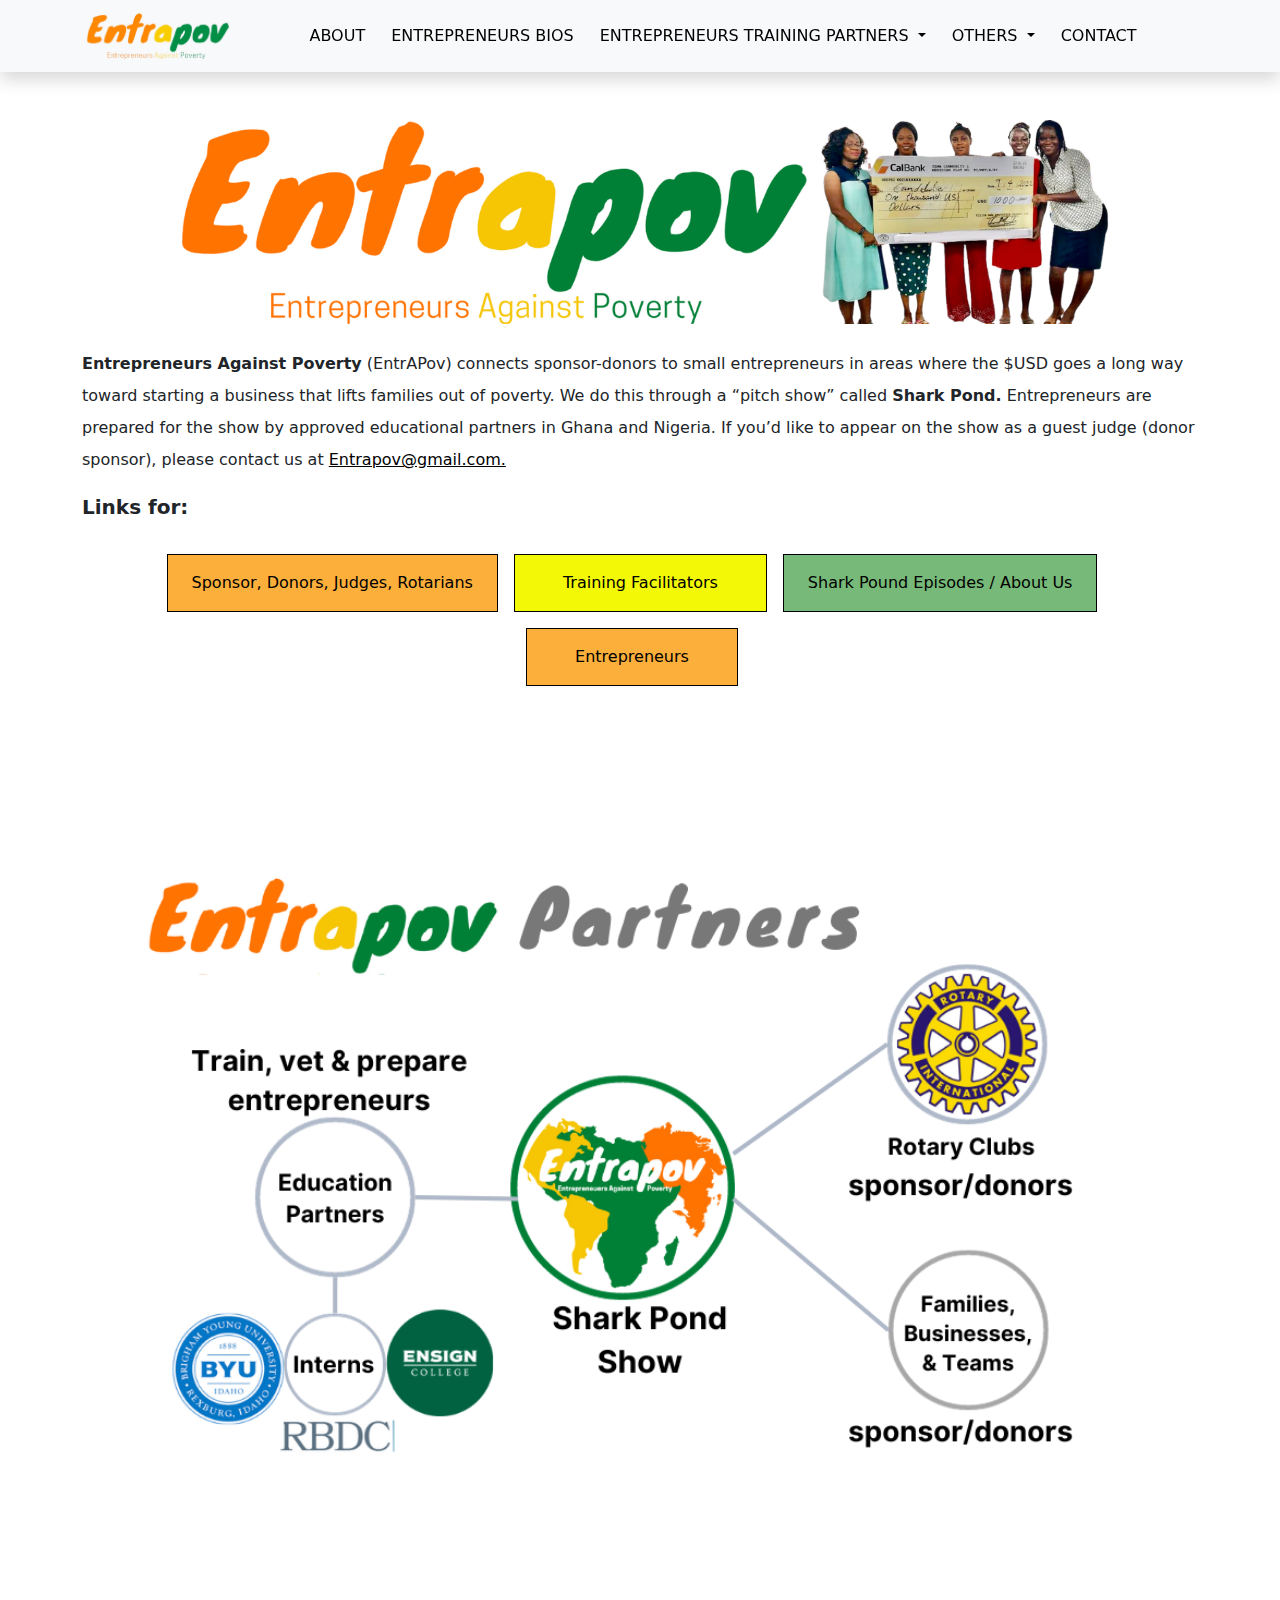
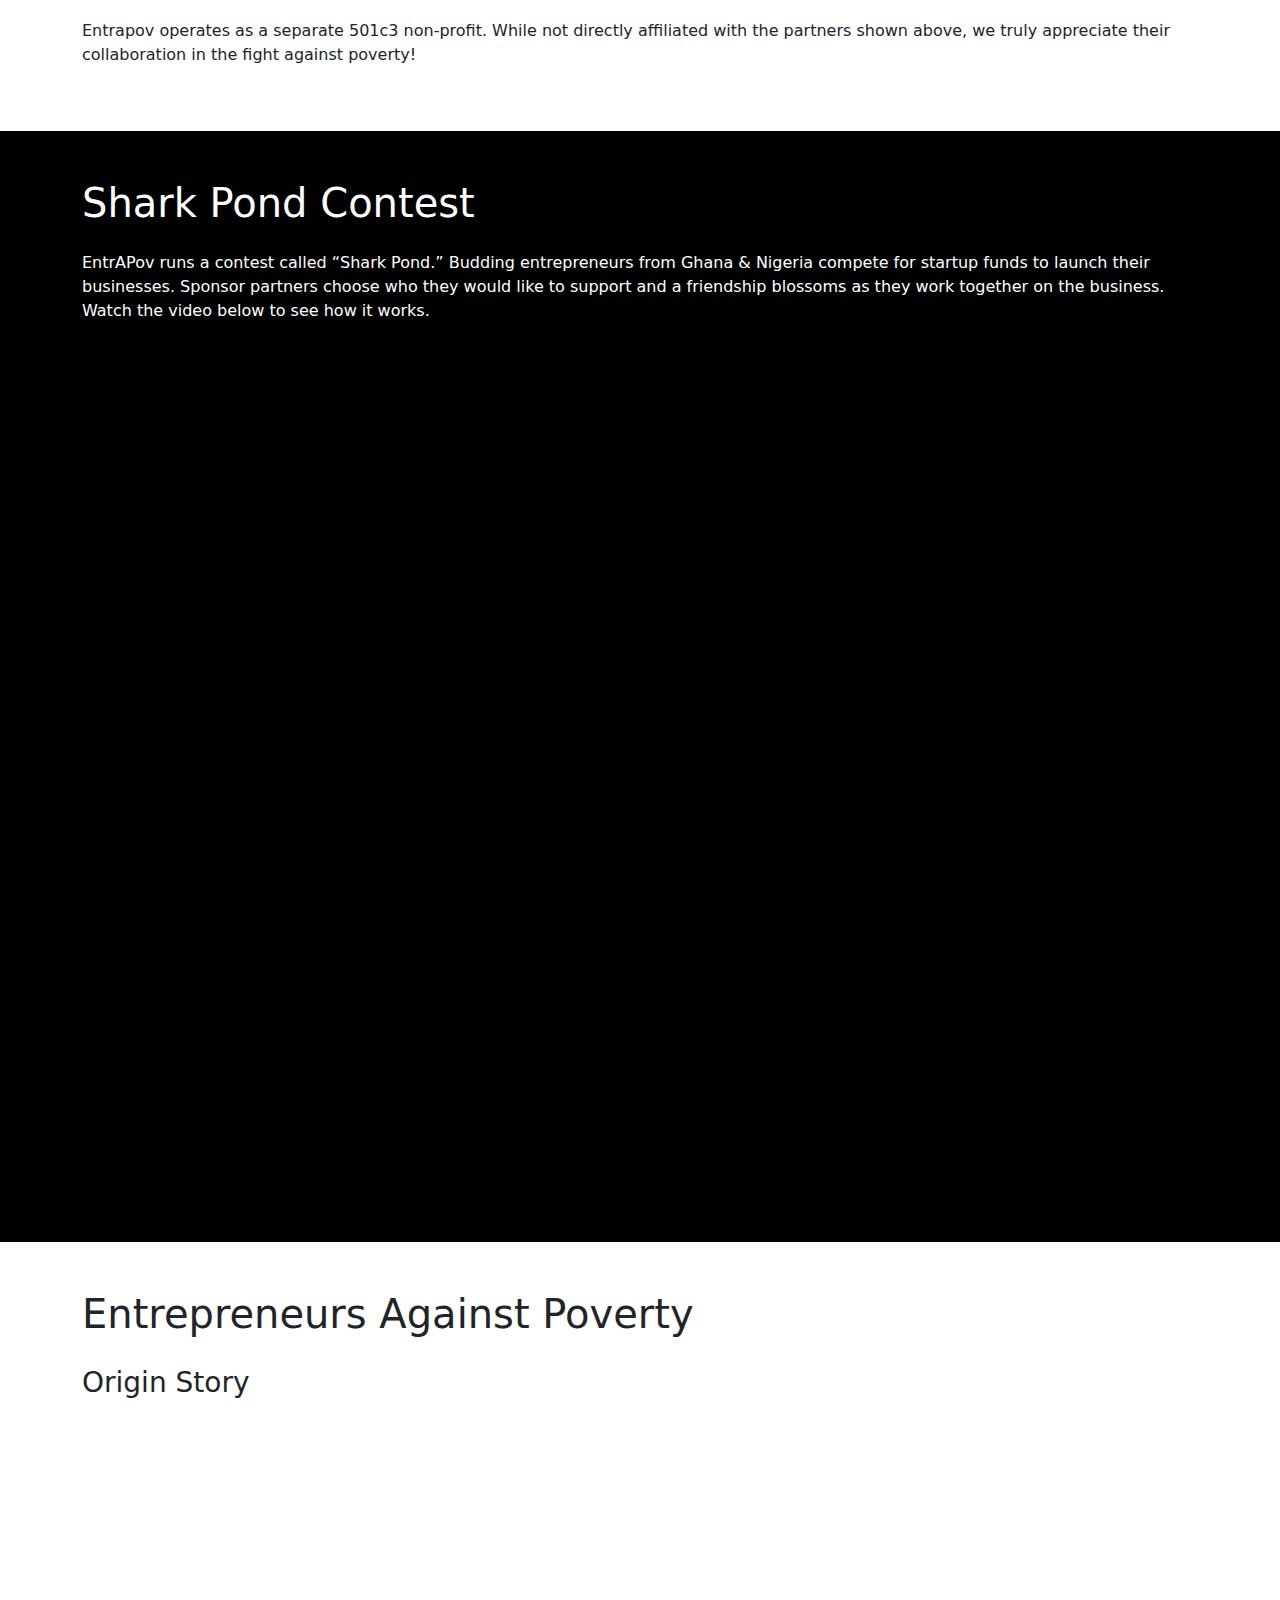
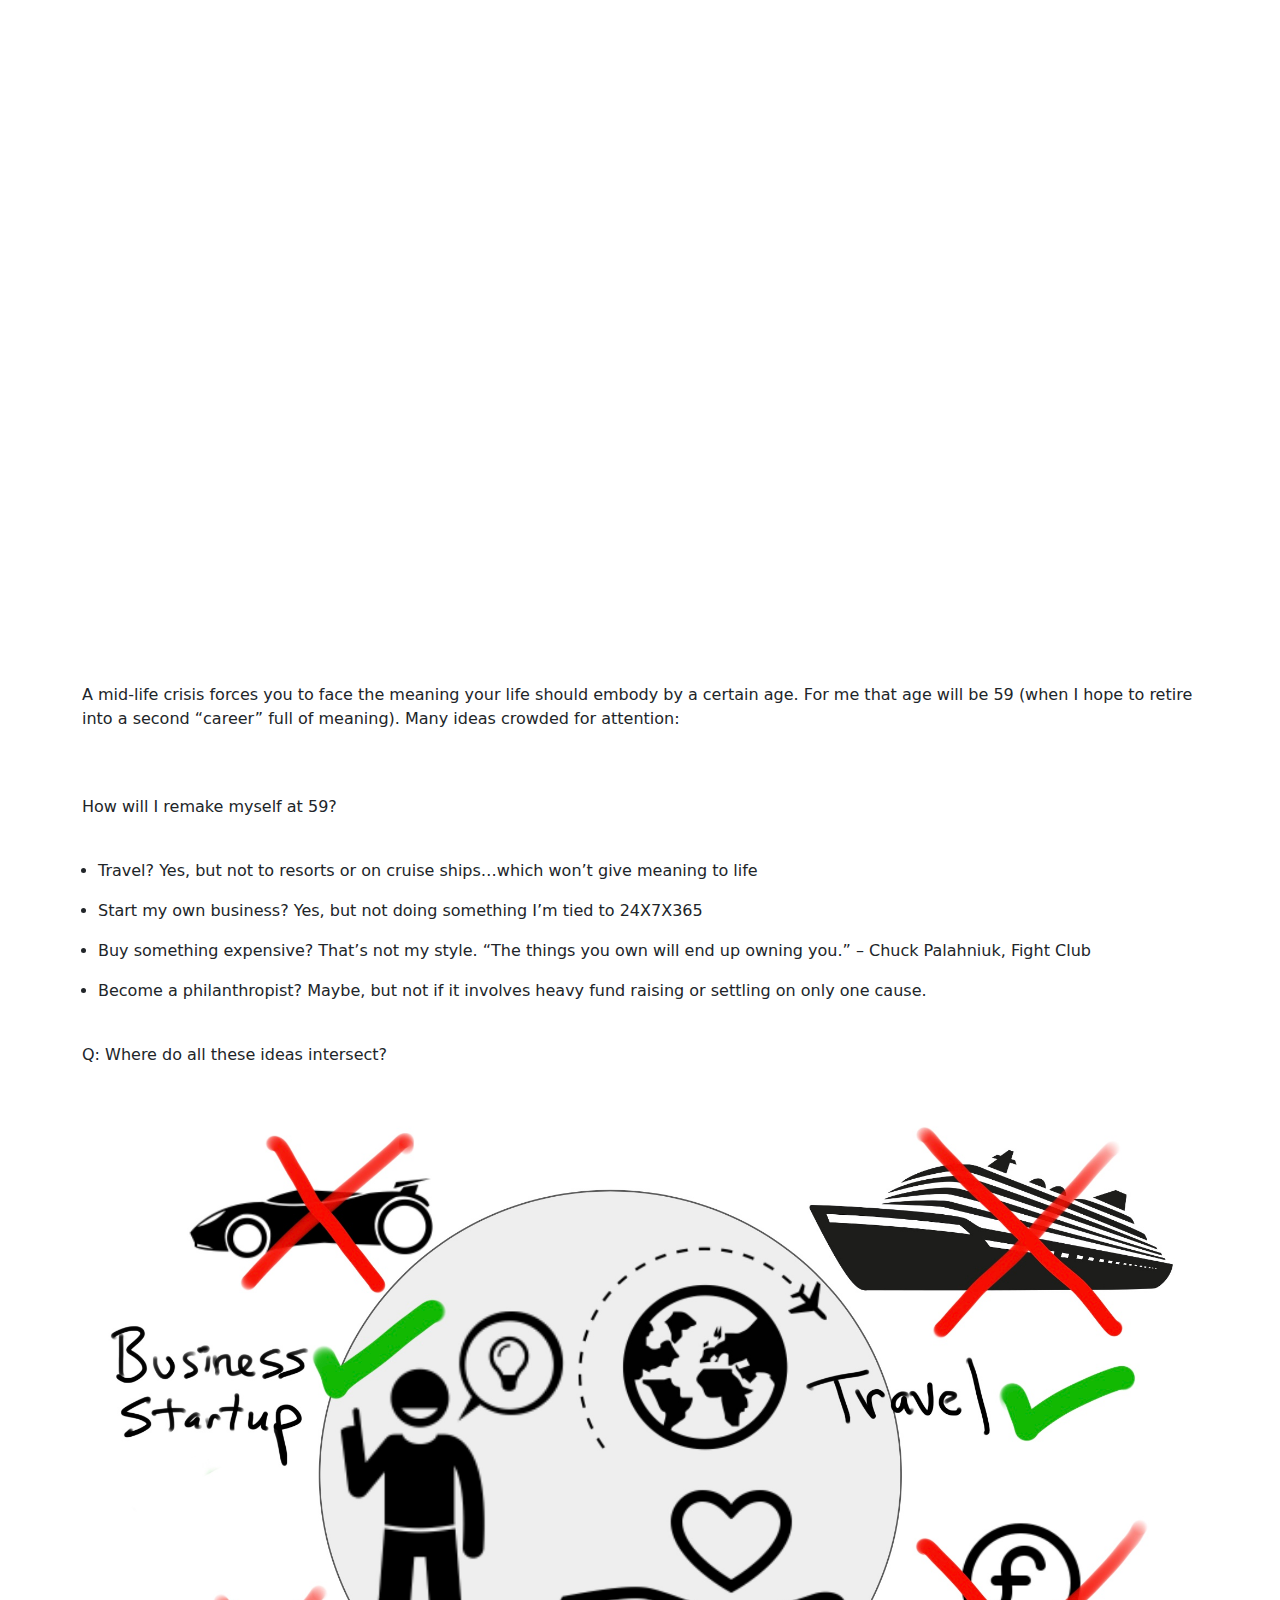
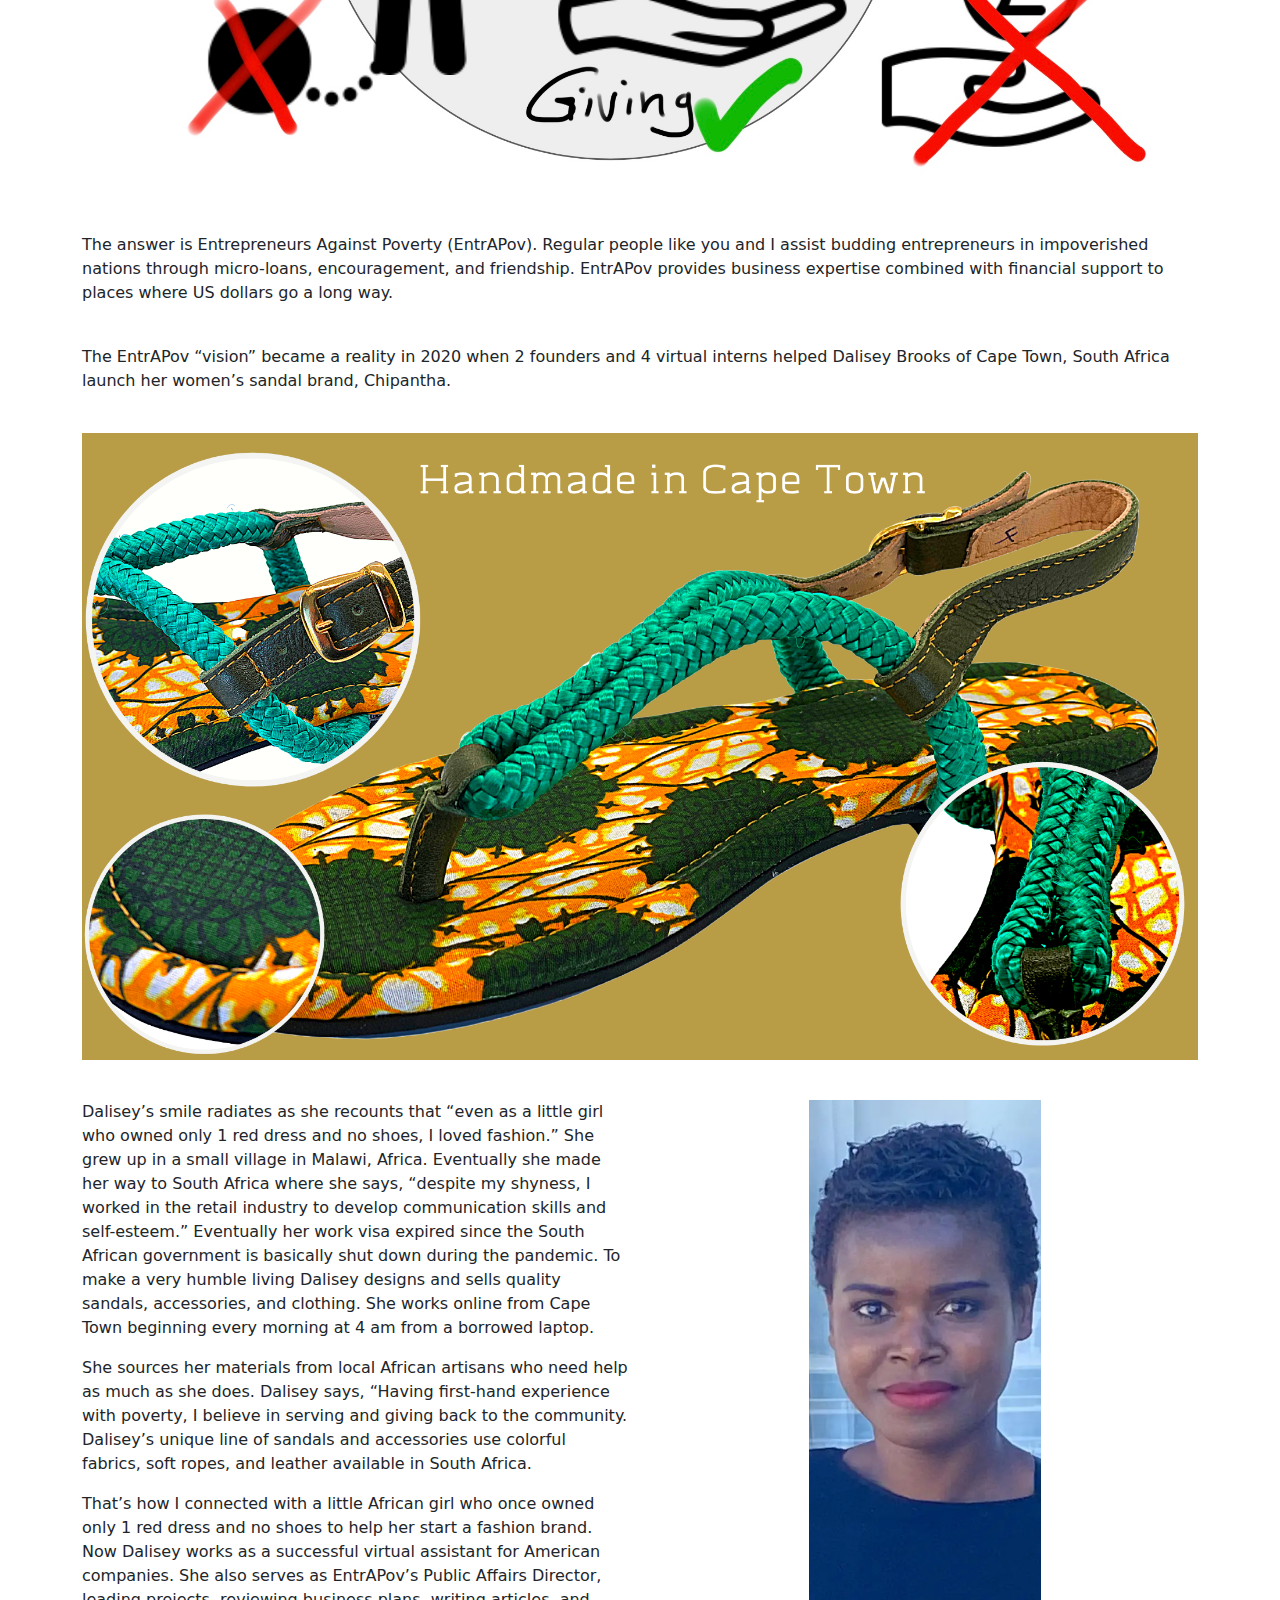
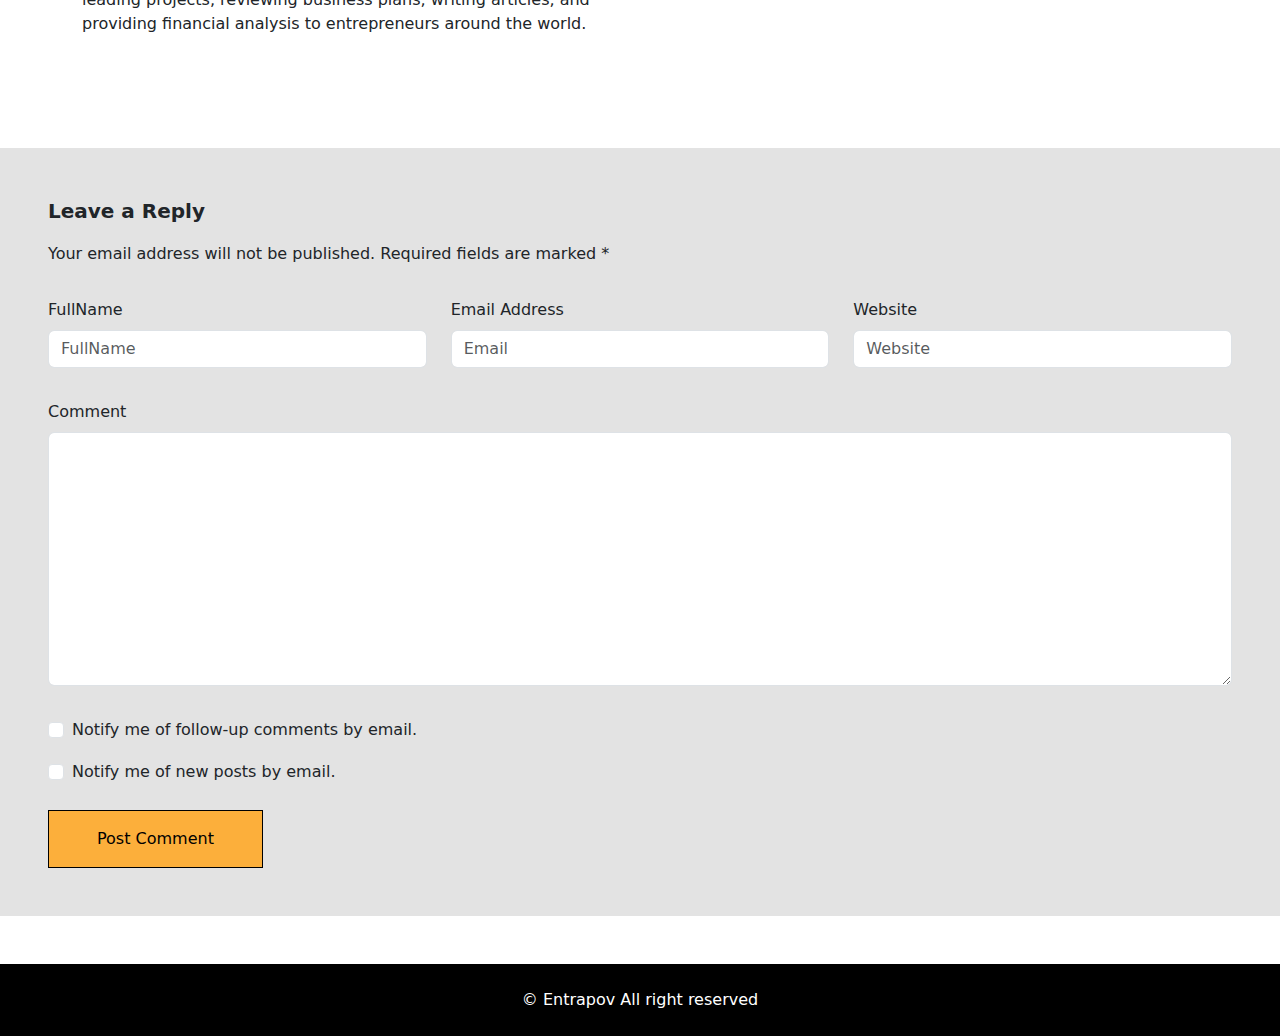
==== index.html @ 4ebb16a8 "first commit" ====
<!DOCTYPE html>
<html lang="en">

<head>
  <meta charset="UTF-8">
  <meta name="viewport" content="width=device-width, initial-scale=1.0">
  <title>Entrapov</title>
  <link rel="stylesheet" href="https://cdn.jsdelivr.net/npm/bootstrap@5.3.2/dist/css/bootstrap.min.css">
  <link rel="stylesheet" href="https://cdn.jsdelivr.net/npm/bootstrap-icons@1.11.1/font/bootstrap-icons.css">
  <link rel="icon" href="/assest/img/logo.jpg">
  <link rel="stylesheet" href="/assest/css/style.css">

</head>

<body>
  <!-- Navbar -->

  <nav class="navbar navbar-expand-lg bg-body-tertiary shadow sticky-top">
    <div class="container">
      <a class="navbar-brand" href="index.html"><img src="/assest/img/logo.jpeg" alt="" width="150px"></a>
      <button class="navbar-toggler" type="button" data-bs-toggle="collapse" data-bs-target="#navbarSupportedContent"
        aria-controls="navbarSupportedContent" aria-expanded="false" aria-label="Toggle navigation">
        <span class="navbar-toggler-icon"></span>
      </button>
      <div class="collapse navbar-collapse" id="navbarSupportedContent">
        <ul class="navbar-nav m-auto mb-2 mb-lg-0">
          <li class="nav-item">
            <a class="nav-link active" aria-current="page" href="about.html">ABOUT</a>
          </li>
          <li class="nav-item">
            <a class="nav-link active" aria-current="page" href="#">ENTREPRENEURS BIOS</a>
          </li>
          <li class="nav-item dropdown">
            <a class="nav-link dropdown-toggle active" href="#" role="button" data-bs-toggle="dropdown"
              aria-expanded="false">
              ENTREPRENEURS TRAINING PARTNERS
            </a>
            <ul class="dropdown-menu">
              <li><a class="dropdown-item" href="#">CHAPTER 1</a></li>
              <li><a class="dropdown-item" href="#">CHAPTER 2</a></li>
              <li><a class="dropdown-item" href="#">CHAPTER 3</a></li>
              <li><a class="dropdown-item" href="#">CHAPTER 4</a></li>
              <li><a class="dropdown-item" href="#">CHAPTER 5</a></li>
              <li><a class="dropdown-item" href="#">CHAPTER 6</a></li>
              <li><a class="dropdown-item" href="#">CHAPTER 7</a></li>
              <li><a class="dropdown-item" href="#">CHAPTER 8</a></li>
              <li><a class="dropdown-item" href="#">CHAPTER 9</a></li>
              <li><a class="dropdown-item" href="#">CHAPTER 10</a></li>
              <li><a class="dropdown-item" href="#">CHAPTER 11</a></li>
              <li><a class="dropdown-item" href="#">CHAPTER 12</a></li>
            </ul>
          </li>
          <li class="nav-item dropdown">
            <a class="nav-link dropdown-toggle active" href="#" role="button" data-bs-toggle="dropdown"
              aria-expanded="false">
              OTHERS
            </a>
            <ul class="dropdown-menu">
              <li><a class="dropdown-item" href="rotary.html">ROTARY SHARK POUND</a></li>
              <li><a class="dropdown-item" href="#">DONATE VIA CREDIT CARD OR VENMO</a></li>
              <li><a class="dropdown-item" href="#">FACILITATORS</a></li>
            </ul>
          </li>
          <li class="nav-item">
            <a class="nav-link active" aria-current="page" href="#form">CONTACT</a>
          </li>
        </ul>

      </div>
    </div>
  </nav>

  <!-- Navbar Ends -->


  <!-- Homepage -->
  <section id="homepage">
    <div class="container-fluid">
      <div class="container py-5">
        <img src="./assest/img/hompage.jpg" alt="" width="100%">
        <p class="pt-4 lh-lg"><b>Entrepreneurs Against Poverty</b> (EntrAPov) connects sponsor-donors to small
          entrepreneurs in
          areas where
          the $USD goes a long way toward starting a business that lifts families out of poverty. We do this through a
          “pitch show” called <b>Shark Pond.</b> Entrepreneurs are prepared for the show by approved educational
          partners
          in
          Ghana and Nigeria. If you’d like to appear on the show as a guest judge (donor sponsor), please contact us at
          <a href="#" class="text-black email">Entrapov@gmail.com.</a>
        </p>

        <p class="fs-5 fw-bold">Links for:</p>
        <div class="d-flex flex-wrap justify-content-center">
          <a href="#" class="me-3 mt-3 text-black"><button class=" py-3 px-4 btn1">Sponsor, Donors, Judges,
              Rotarians</button></a>
          <a href="#" class="me-3 mt-3 text-black"><button class=" py-3 px-5 btn2">Training Facilitators</button></a>
          <a href="#" class="me-3 mt-3 text-black"><button class=" py-3 px-4 btn3">Shark Pound Episodes / About
              Us</button></a>
          <a href="#" class="me-3 mt-3 text-black"><button class=" py-3 px-5 btn4">Entrepreneurs</button></a>
        </div>
      </div>
    </div>
    </div>
  </section>
  <!-- Homepage -->

  <!-- Section2 -->
  <section>
    <div class="container py-5">
      <img src="./assest/img/section2.jpg" alt="" width="100%">
      <p>Entrapov operates as a separate 501c3 non-profit. While not directly affiliated with the partners
        shown above,
        we truly appreciate their collaboration in the fight against poverty!</p>
    </div>
  </section>

  <!-- Section3 -->
  <section class="bg-black">
    <div class="container py-5">
      <h1 class="text-white pb-3">Shark Pond Contest</h1>
      <p class="text-white pb-5">EntrAPov runs a contest called “Shark Pond.” Budding entrepreneurs from Ghana & Nigeria
        compete for startup
        funds to launch their businesses. Sponsor partners choose who they would like to support and a friendship
        blossoms as they work together on the business. Watch the video below to see how it works.</p>
      <iframe width="1500" height="800" src="https://videopress.com/embed/XULoghfl" frameborder="0" allowfullscreen
        allow="clipboard-write"></iframe>
      <script src="https://videopress.com/videopress-iframe.js"></script>
    </div>
  </section>

  <!-- Section4 -->
  <section id="section4">
    <div class="container py-5">
      <h1 class="pb-3">Entrepreneurs Against Poverty</h1>
      <p class="pb-5 fs-3 ">Origin Story</p>
      <iframe width="1500" height="800" src="https://videopress.com/embed/q6WuJncQ" frameborder="0" allowfullscreen
        allow="clipboard-write"></iframe>
      <script src="https://videopress.com/videopress-iframe.js"></script>
      <p class="pt-2 pb-5">A mid-life crisis forces you to face the meaning your life should embody by a certain age.
        For me
        that age will
        be 59 (when I hope to retire into a second “career” full of meaning). Many ideas crowded for attention:
      </p>
      <p>How will I remake myself at 59?</p>
      <ul class="p-3">
        <li>Travel? Yes, but not to resorts or on cruise ships…which won’t give meaning to life</li>
        <li>Start my own business? Yes, but not doing something I’m tied to 24X7X365</li>
        <li>Buy something expensive? That’s not my style. “The things you own will end up owning you.” – Chuck
          Palahniuk, Fight Club</li>
        <li>Become a philanthropist? Maybe, but not if it involves heavy fund raising or settling on only one cause.
        </li>
      </ul>
      <p>Q: Where do all these ideas intersect? </p>
      <img src="./assest/img/section4.jpeg" alt="" width="100%">
      <p class="py-4">The answer is Entrepreneurs Against Poverty (EntrAPov). Regular people like you and I assist
        budding
        entrepreneurs in impoverished nations through micro-loans, encouragement, and friendship. EntrAPov provides
        business expertise combined with financial support to places where US dollars go a long way. </p>

      <p class="pb-4">The EntrAPov “vision” became a reality in 2020 when 2 founders and 4 virtual interns helped
        Dalisey Brooks of
        Cape Town, South Africa launch her women’s sandal brand, Chipantha. </p>
      <img src="/assest/img/handwork.png" alt="" width="100%" class="mb-4">
      <div class="row">
        <div class="col-md-6 col-sm-12 mt-3">
          <p>Dalisey’s smile radiates as she recounts that “even as a little girl who owned only 1 red
            dress and no
            shoes, I loved fashion.” She grew up in a small village in Malawi, Africa. Eventually she made her way to
            South Africa where she says, “despite my shyness, I worked in the retail industry to develop communication
            skills and self-esteem.” Eventually her work visa expired since the South African government is basically
            shut down during the pandemic. To make a very humble living Dalisey designs and sells quality sandals,
            accessories, and clothing. She works online from Cape Town beginning every morning at 4 am from a borrowed
            laptop.</p>

          <p>She sources her materials from local African artisans who need help as much as she does. Dalisey says,
            “Having first-hand experience with poverty, I believe in serving and giving back to the community. Dalisey’s
            unique line of sandals and accessories use colorful fabrics, soft ropes, and leather available in South
            Africa.</p>

          <p>That’s how I connected with a little African girl who once owned only 1 red dress and no shoes to help her
            start a fashion brand. Now Dalisey works as a successful virtual assistant for American companies. She also
            serves as EntrAPov’s Public Affairs Director, leading projects, reviewing business plans, writing articles,
            and providing financial analysis to entrepreneurs around the world.</p>
        </div>
        <div class="col-md-6 col-sm-12 mt-3">
          <img src="/assest/img/img1.jpg" alt="" class="img1">
        </div>
      </div>
    </div>
  </section>

  <!-- Form -->

  <form action="" class="p-5 my-5" id="form">
    <p class="fw-bold fs-5">Leave a Reply</p>
    <p>Your email address will not be published. Required fields are marked *</p>
    <div class="row">
      <div class="col-md-4 col-sm-12 mt-3">
        <div class="mb-3">
          <label for="exampleFormControlInput1" class="form-label">FullName</label>
          <input type="text" class="form-control" id="exampleFormControlInput1" placeholder="FullName">
        </div>
      </div>
      <div class="col-md-4 col-sm-12 mt-3">
        <div class="mb-3">
          <label for="exampleFormControlInput1" class="form-label">Email Address</label>
          <input type="email" class="form-control" id="exampleFormControlInput1" placeholder="Email">
        </div>
      </div>
      <div class="col-md-4 col-sm-12 mt-3">
        <div class="mb-3">
          <label for="exampleFormControlInput1" class="form-label">Website</label>
          <input type="text" class="form-control" id="exampleFormControlInput1" placeholder="Website">
        </div>
      </div>
      <div class="col-sm-12 mt-3">
        <div class="mb-3">
          <label for="exampleFormControlTextarea1" class="form-label">Comment</label>
          <textarea class="form-control" id="exampleFormControlTextarea1" rows="10"></textarea>
        </div>
      </div>
      <div class="col-sm-12 mt-3">
        <div class="form-check">
          <input class="form-check-input" type="checkbox" value="" id="flexCheckDefault">
          <label class="form-check-label" for="flexCheckDefault">
            Notify me of follow-up comments by email.
          </label>
        </div>
      </div>
      <div class="col-sm-12 mt-3">
        <div class="form-check">
          <input class="form-check-input" type="checkbox" value="" id="flexCheckDefault">
          <label class="form-check-label" for="flexCheckDefault">
            Notify me of new posts by email.
          </label>
        </div>
      </div>
    </div>
    <button class=" btn1 mt-4 px-5 py-3 rounded-0">Post Comment</button>
  </form>

  <!-- Footer  -->

  <footer class="py-4 bg-black mt-5">
    <p class="m-0  text-center text-white">&copy; Entrapov All right reserved</p>
  </footer>

  <script src="https://cdn.jsdelivr.net/npm/bootstrap@5.3.2/dist/js/bootstrap.bundle.min.js"></script>
  <script src="/assest/js/app.js"></script>
</body>

</html>
---- assest/css/style.css ----
/* Navbar */
nav ul li a:hover {
  color: #fbb750 !important;
}

nav ul li {
  padding: 0px 5px;
}

nav {
  background: #fbb750 !important;
}

/* Navbar Ends */



/* HomePage */
.btn1 {
  background: #fcaf3b;
  border: 1px solid black;
}

.btn2 {
  background: #f3f806;
  border: 1px solid black;
}

.btn3 {
  background: #77b978;
  border: 1px solid black;
}

.btn4 {
  background: #fcaf3b;
  border: 1px solid black;
}

/* Section4 */
#section4 ul li {
  padding: 8px 0px;
}

#section4 .img1 {
  width: 100%;
  max-height: 500px;
  object-fit: contain;
}

/* About Page */
.founders_name {
  position: absolute;
  bottom: 0;
}

.card img {
  object-fit: contain !important;
}

form {
  background: #e3e3e3;
}
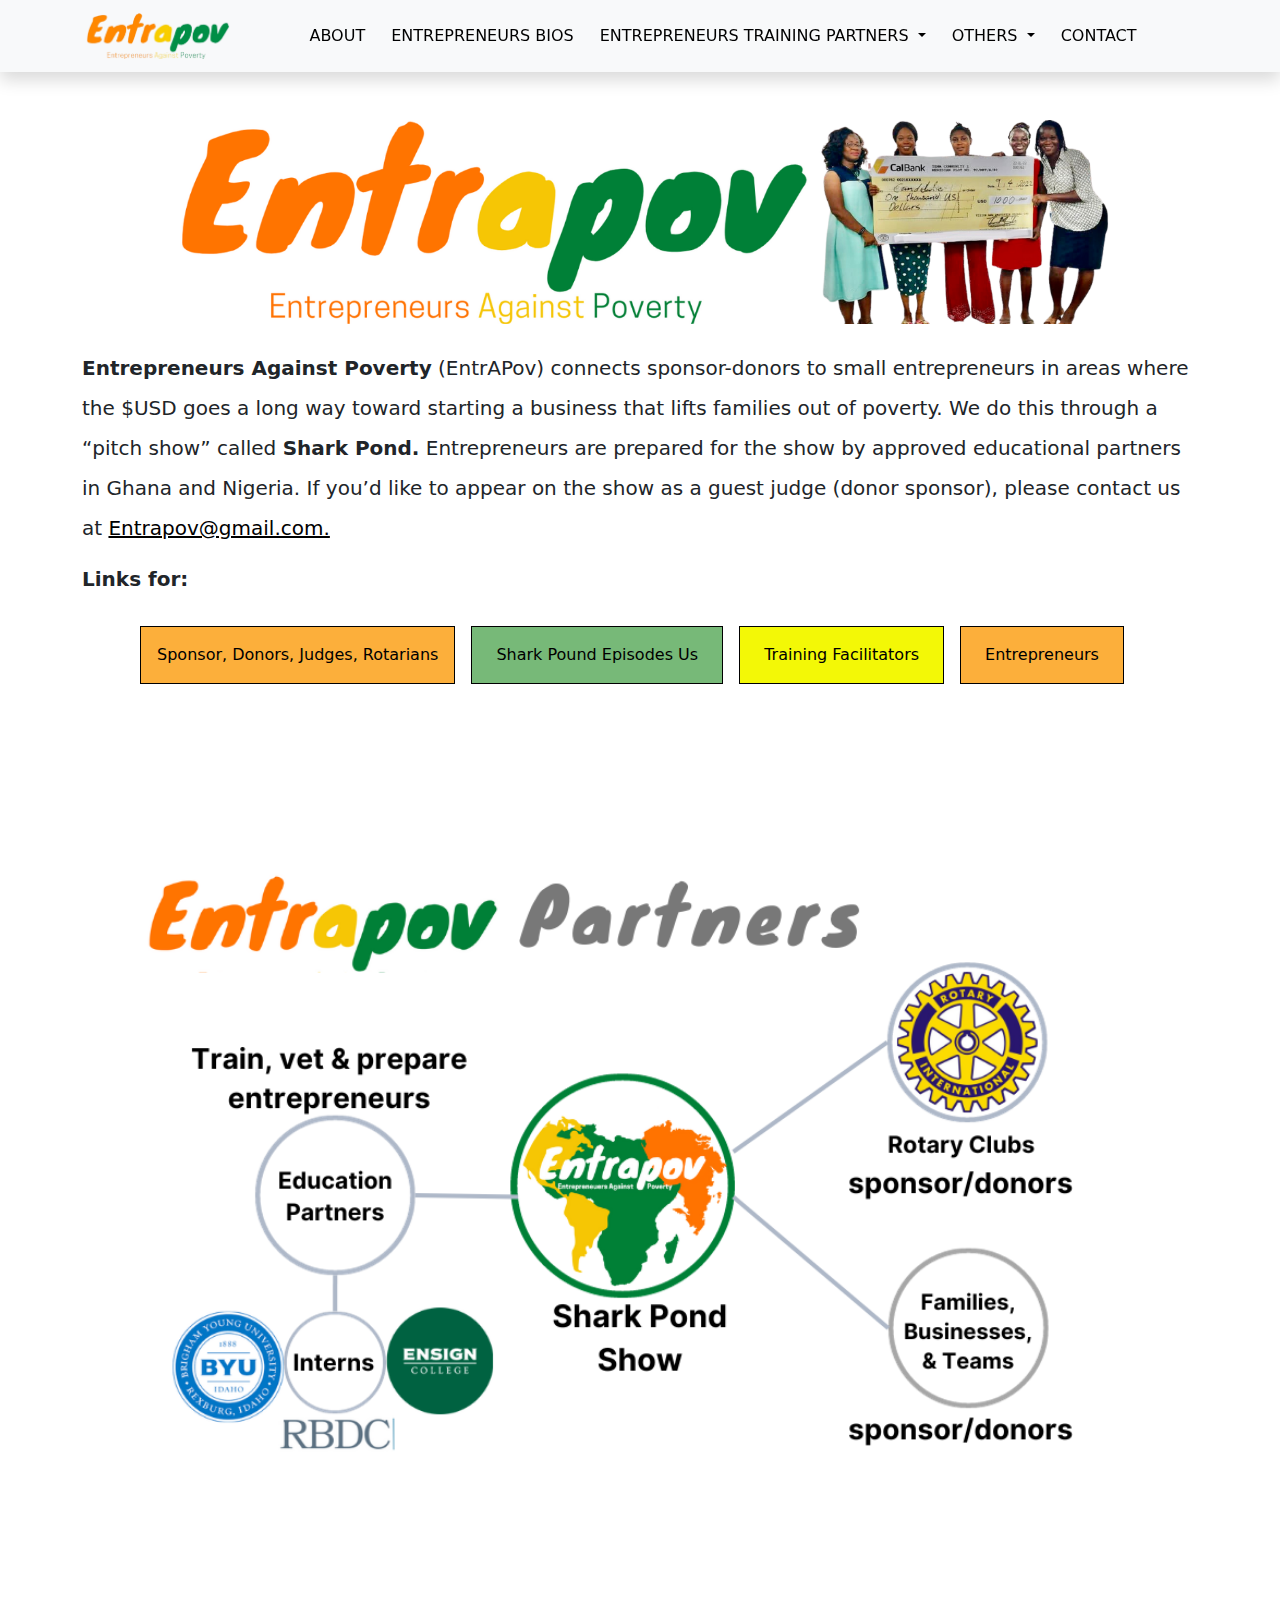
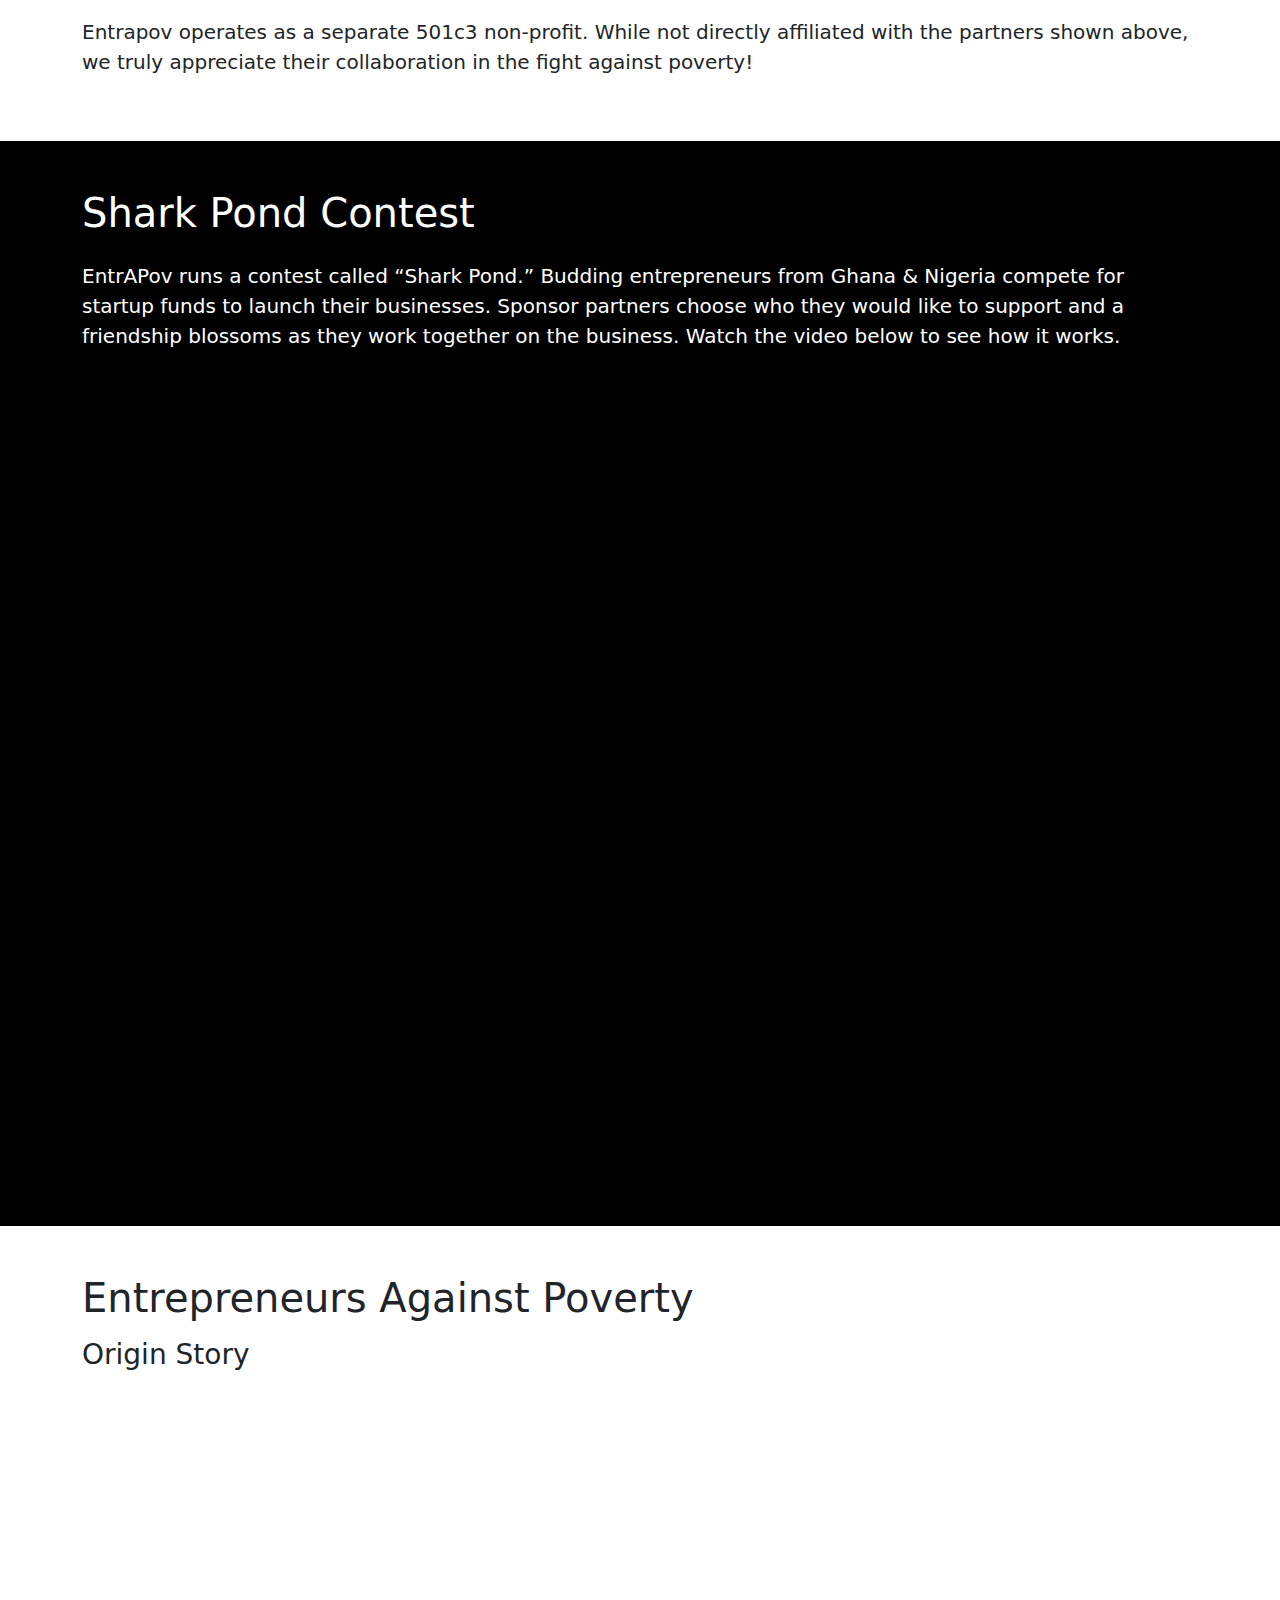
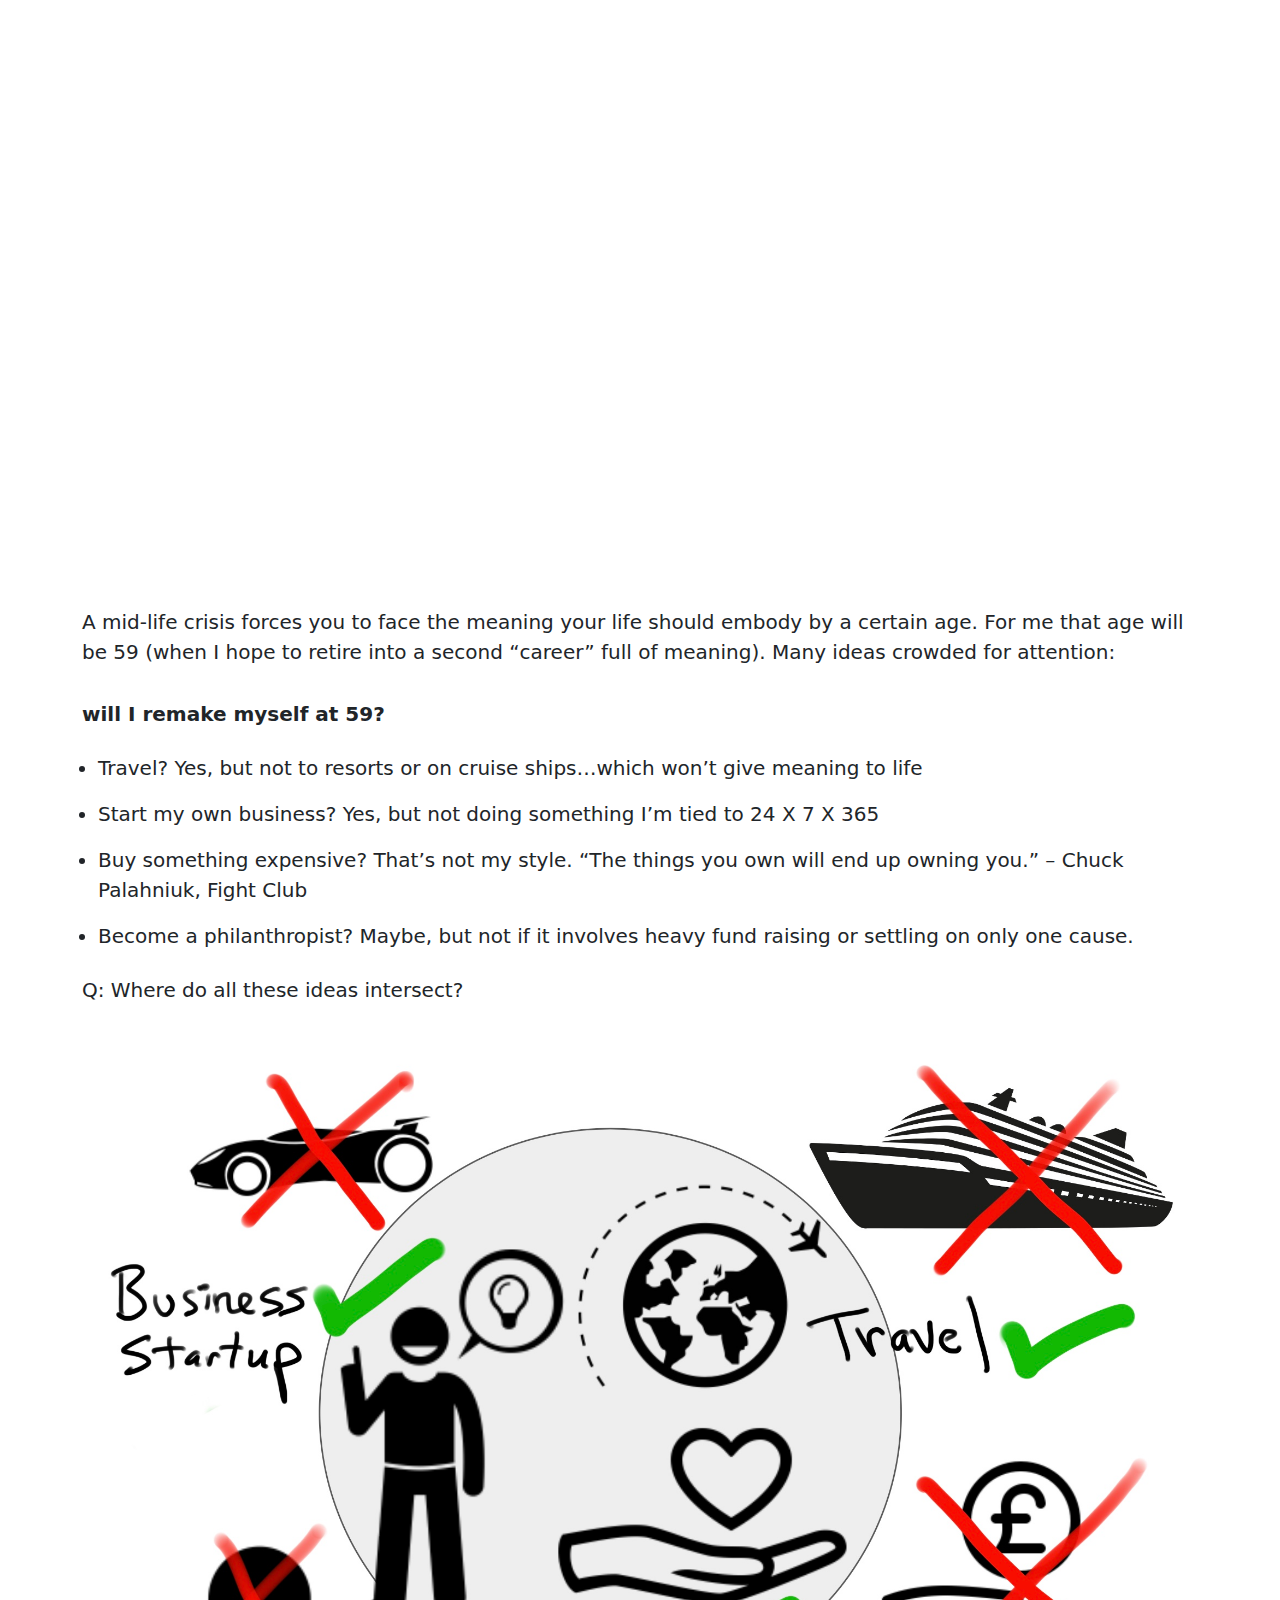
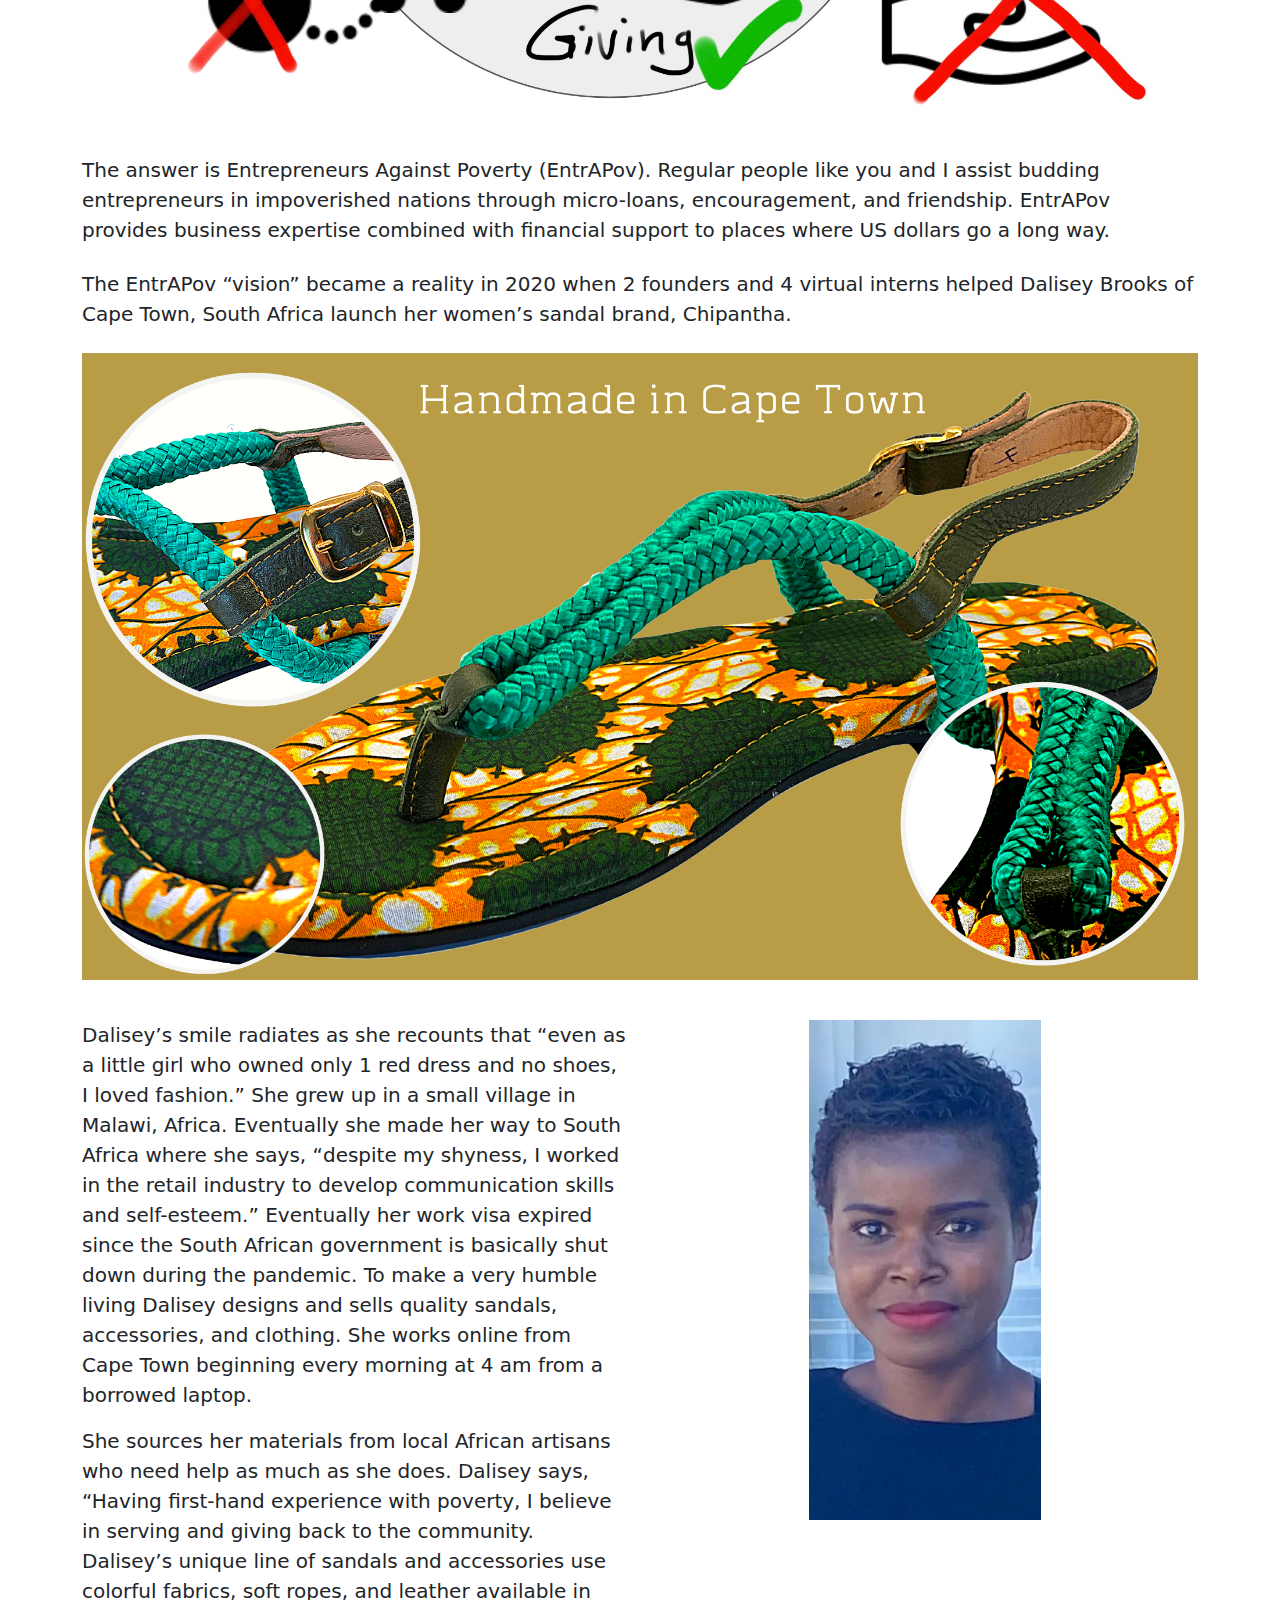
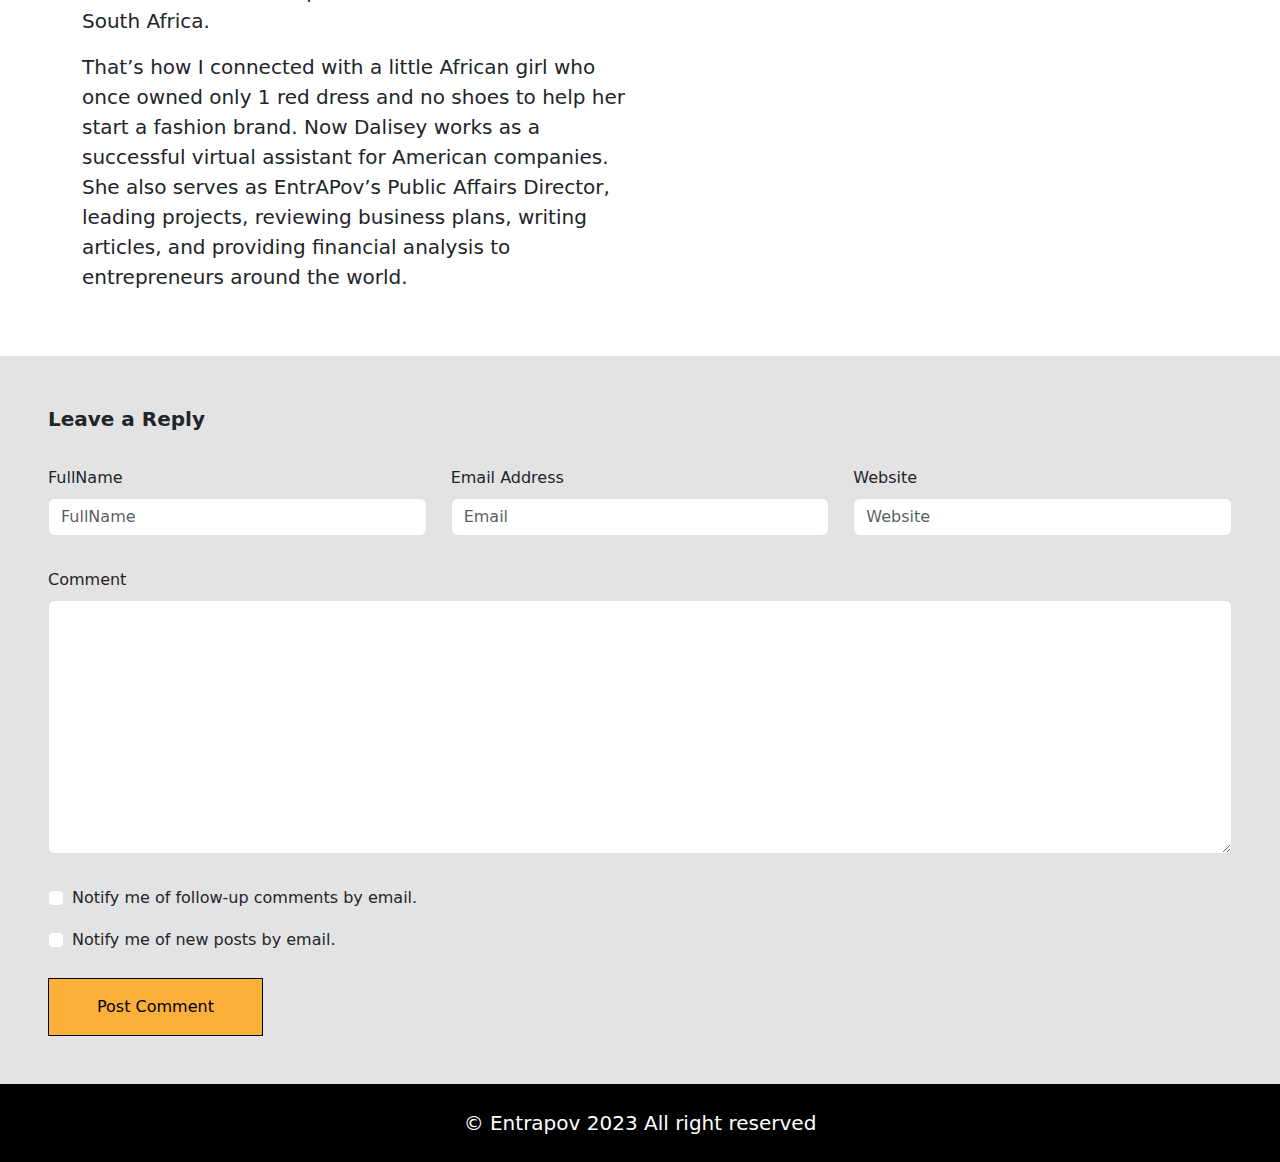
==== commit f4baec2d: "commit" ====
--- a/index.html
+++ b/index.html
@@ -7,7 +7,7 @@
   <title>Entrapov</title>
   <link rel="stylesheet" href="https://cdn.jsdelivr.net/npm/bootstrap@5.3.2/dist/css/bootstrap.min.css">
   <link rel="stylesheet" href="https://cdn.jsdelivr.net/npm/bootstrap-icons@1.11.1/font/bootstrap-icons.css">
-  <link rel="icon" href="/assest/img/logo.jpg">
+  <link rel="icon" href="./assest/img/logo.jpg">
   <link rel="stylesheet" href="/assest/css/style.css">
 
 </head>
@@ -17,7 +17,7 @@
 
   <nav class="navbar navbar-expand-lg bg-body-tertiary shadow sticky-top">
     <div class="container">
-      <a class="navbar-brand" href="index.html"><img src="/assest/img/logo.jpeg" alt="" width="150px"></a>
+      <a class="navbar-brand" href="index.html"><img src="./assest/img/logo.jpeg" alt="" width="150px"></a>
       <button class="navbar-toggler" type="button" data-bs-toggle="collapse" data-bs-target="#navbarSupportedContent"
         aria-controls="navbarSupportedContent" aria-expanded="false" aria-label="Toggle navigation">
         <span class="navbar-toggler-icon"></span>
@@ -78,7 +78,7 @@
     <div class="container-fluid">
       <div class="container py-5">
         <img src="./assest/img/hompage.jpg" alt="" width="100%">
-        <p class="pt-4 lh-lg"><b>Entrepreneurs Against Poverty</b> (EntrAPov) connects sponsor-donors to small
+        <p class="pt-4 lh-lg "><b>Entrepreneurs Against Poverty</b> (EntrAPov) connects sponsor-donors to small
           entrepreneurs in
           areas where
           the $USD goes a long way toward starting a business that lifts families out of poverty. We do this through a
@@ -89,14 +89,16 @@
           <a href="#" class="text-black email">Entrapov@gmail.com.</a>
         </p>
 
-        <p class="fs-5 fw-bold">Links for:</p>
+        <p class=" fw-bold">Links for:</p>
         <div class="d-flex flex-wrap justify-content-center">
-          <a href="#" class="me-3 mt-3 text-black"><button class=" py-3 px-4 btn1">Sponsor, Donors, Judges,
+          <a href="#" class="me-3 mt-3 text-black"><button class=" py-3 px-3 fs-0 btn1">Sponsor, Donors, Judges,
               Rotarians</button></a>
-          <a href="#" class="me-3 mt-3 text-black"><button class=" py-3 px-5 btn2">Training Facilitators</button></a>
-          <a href="#" class="me-3 mt-3 text-black"><button class=" py-3 px-4 btn3">Shark Pound Episodes / About
+          <a href="#" class="me-3 mt-3 text-black"><button class=" py-3 px-4 fs-0 btn3">Shark Pound Episodes
               Us</button></a>
-          <a href="#" class="me-3 mt-3 text-black"><button class=" py-3 px-5 btn4">Entrepreneurs</button></a>
+          <a href="#" class="me-3 mt-3 text-black"><button class=" py-3 px-4 fs-0 btn2">Training
+              Facilitators</button></a>
+
+          <a href="#" class="me-3 mt-3 text-black"><button class=" py-3 px-4 fs-0 btn4">Entrepreneurs</button></a>
         </div>
       </div>
     </div>
@@ -118,7 +120,8 @@
   <section class="bg-black">
     <div class="container py-5">
       <h1 class="text-white pb-3">Shark Pond Contest</h1>
-      <p class="text-white pb-5">EntrAPov runs a contest called “Shark Pond.” Budding entrepreneurs from Ghana & Nigeria
+      <p class="text-white pb-1 ">EntrAPov runs a contest called “Shark Pond.” Budding entrepreneurs from Ghana &
+        Nigeria
         compete for startup
         funds to launch their businesses. Sponsor partners choose who they would like to support and a friendship
         blossoms as they work together on the business. Watch the video below to see how it works.</p>
@@ -131,20 +134,20 @@
   <!-- Section4 -->
   <section id="section4">
     <div class="container py-5">
-      <h1 class="pb-3">Entrepreneurs Against Poverty</h1>
-      <p class="pb-5 fs-3 ">Origin Story</p>
+      <h1 class="pb-1">Entrepreneurs Against Poverty</h1>
+      <p class="fs-3 ">Origin Story</p>
       <iframe width="1500" height="800" src="https://videopress.com/embed/q6WuJncQ" frameborder="0" allowfullscreen
         allow="clipboard-write"></iframe>
       <script src="https://videopress.com/videopress-iframe.js"></script>
-      <p class="pt-2 pb-5">A mid-life crisis forces you to face the meaning your life should embody by a certain age.
+      <p class="pt-2 py-3">A mid-life crisis forces you to face the meaning your life should embody by a certain age.
         For me
         that age will
         be 59 (when I hope to retire into a second “career” full of meaning). Many ideas crowded for attention:
       </p>
-      <p>How will I remake myself at 59?</p>
-      <ul class="p-3">
+      <p><b>will I remake myself at 59?</b></p>
+      <ul class="px-3">
         <li>Travel? Yes, but not to resorts or on cruise ships…which won’t give meaning to life</li>
-        <li>Start my own business? Yes, but not doing something I’m tied to 24X7X365</li>
+        <li>Start my own business? Yes, but not doing something I’m tied to 24 X 7 X 365</li>
         <li>Buy something expensive? That’s not my style. “The things you own will end up owning you.” – Chuck
           Palahniuk, Fight Club</li>
         <li>Become a philanthropist? Maybe, but not if it involves heavy fund raising or settling on only one cause.
@@ -152,15 +155,15 @@
       </ul>
       <p>Q: Where do all these ideas intersect? </p>
       <img src="./assest/img/section4.jpeg" alt="" width="100%">
-      <p class="py-4">The answer is Entrepreneurs Against Poverty (EntrAPov). Regular people like you and I assist
+      <p class="py-2">The answer is Entrepreneurs Against Poverty (EntrAPov). Regular people like you and I assist
         budding
         entrepreneurs in impoverished nations through micro-loans, encouragement, and friendship. EntrAPov provides
         business expertise combined with financial support to places where US dollars go a long way. </p>
 
-      <p class="pb-4">The EntrAPov “vision” became a reality in 2020 when 2 founders and 4 virtual interns helped
+      <p class="pb-2">The EntrAPov “vision” became a reality in 2020 when 2 founders and 4 virtual interns helped
         Dalisey Brooks of
         Cape Town, South Africa launch her women’s sandal brand, Chipantha. </p>
-      <img src="/assest/img/handwork.png" alt="" width="100%" class="mb-4">
+      <img src="./assest/img/handwork.png" alt="" width="100%" class="mb-4">
       <div class="row">
         <div class="col-md-6 col-sm-12 mt-3">
           <p>Dalisey’s smile radiates as she recounts that “even as a little girl who owned only 1 red
@@ -183,7 +186,7 @@
             and providing financial analysis to entrepreneurs around the world.</p>
         </div>
         <div class="col-md-6 col-sm-12 mt-3">
-          <img src="/assest/img/img1.jpg" alt="" class="img1">
+          <img src="./assest/img/img1.jpg" alt="" class="img1">
         </div>
       </div>
     </div>
@@ -191,20 +194,19 @@
 
   <!-- Form -->
 
-  <form action="" class="p-5 my-5" id="form">
-    <p class="fw-bold fs-5">Leave a Reply</p>
-    <p>Your email address will not be published. Required fields are marked *</p>
+  <form action="" class="p-5" id="form">
+    <p class="fw-bold ">Leave a Reply</p>
     <div class="row">
       <div class="col-md-4 col-sm-12 mt-3">
         <div class="mb-3">
           <label for="exampleFormControlInput1" class="form-label">FullName</label>
-          <input type="text" class="form-control" id="exampleFormControlInput1" placeholder="FullName">
+          <input type="text" class="form-control" id="exampleFormControlInput1" required placeholder="FullName">
         </div>
       </div>
       <div class="col-md-4 col-sm-12 mt-3">
         <div class="mb-3">
           <label for="exampleFormControlInput1" class="form-label">Email Address</label>
-          <input type="email" class="form-control" id="exampleFormControlInput1" placeholder="Email">
+          <input type="email" class="form-control" id="exampleFormControlInput1" required placeholder="Email">
         </div>
       </div>
       <div class="col-md-4 col-sm-12 mt-3">
@@ -216,7 +218,7 @@
       <div class="col-sm-12 mt-3">
         <div class="mb-3">
           <label for="exampleFormControlTextarea1" class="form-label">Comment</label>
-          <textarea class="form-control" id="exampleFormControlTextarea1" rows="10"></textarea>
+          <textarea class="form-control" id="exampleFormControlTextarea1" rows="10" required></textarea>
         </div>
       </div>
       <div class="col-sm-12 mt-3">
@@ -241,8 +243,8 @@
 
   <!-- Footer  -->
 
-  <footer class="py-4 bg-black mt-5">
-    <p class="m-0  text-center text-white">&copy; Entrapov All right reserved</p>
+  <footer class="py-4 bg-black">
+    <p class="m-0  text-center text-white">&copy; Entrapov 2023 All right reserved</p>
   </footer>
 
   <script src="https://cdn.jsdelivr.net/npm/bootstrap@5.3.2/dist/js/bootstrap.bundle.min.js"></script>
--- a/assest/css/style.css
+++ b/assest/css/style.css
@@ -1,3 +1,9 @@
+/* Defaults */
+p {
+  font-size: 20px;
+}
+
+
 /* Navbar */
 nav ul li a:hover {
   color: #fbb750 !important;
@@ -39,6 +45,7 @@
 /* Section4 */
 #section4 ul li {
   padding: 8px 0px;
+  font-size: 20px;
 }
 
 #section4 .img1 {
@@ -59,4 +66,10 @@
 
 form {
   background: #e3e3e3;
+}
+
+.img2 {
+  width: 100%;
+  height: 300px;
+  object-fit: cover;
 }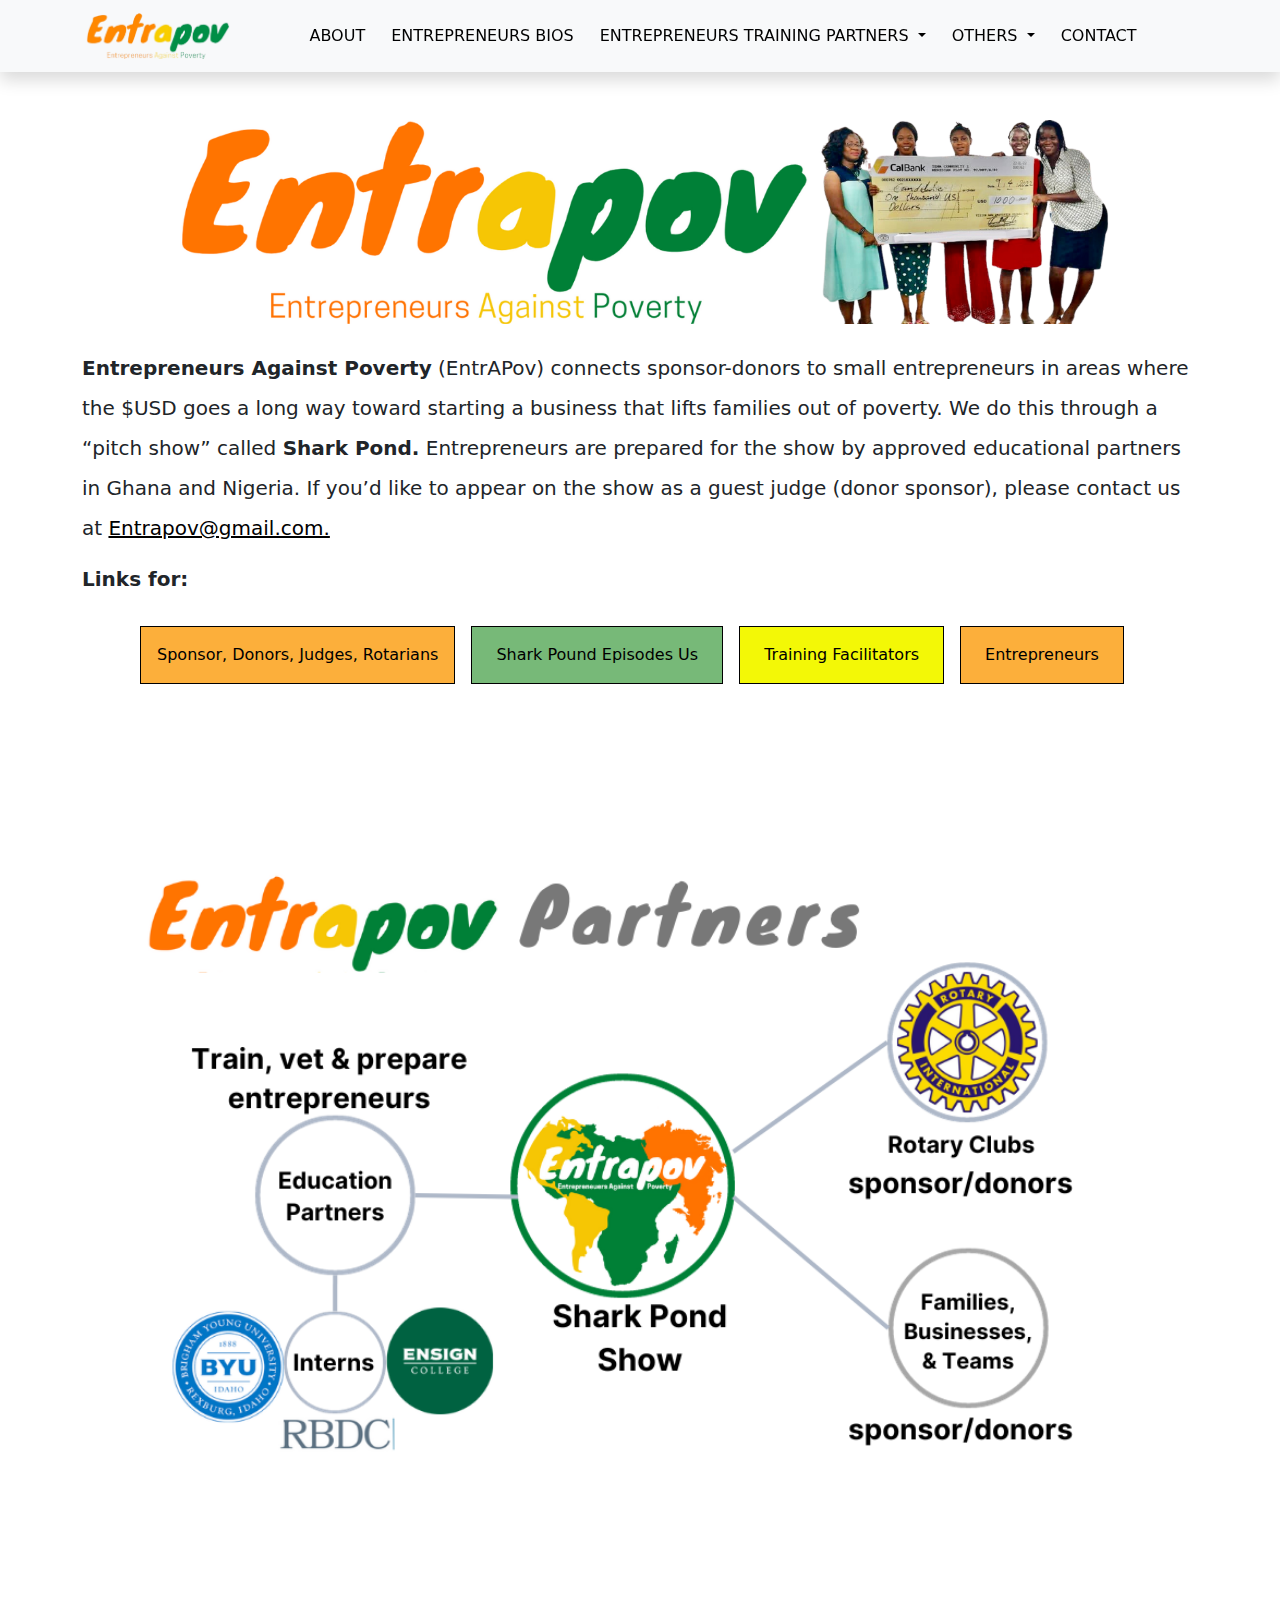
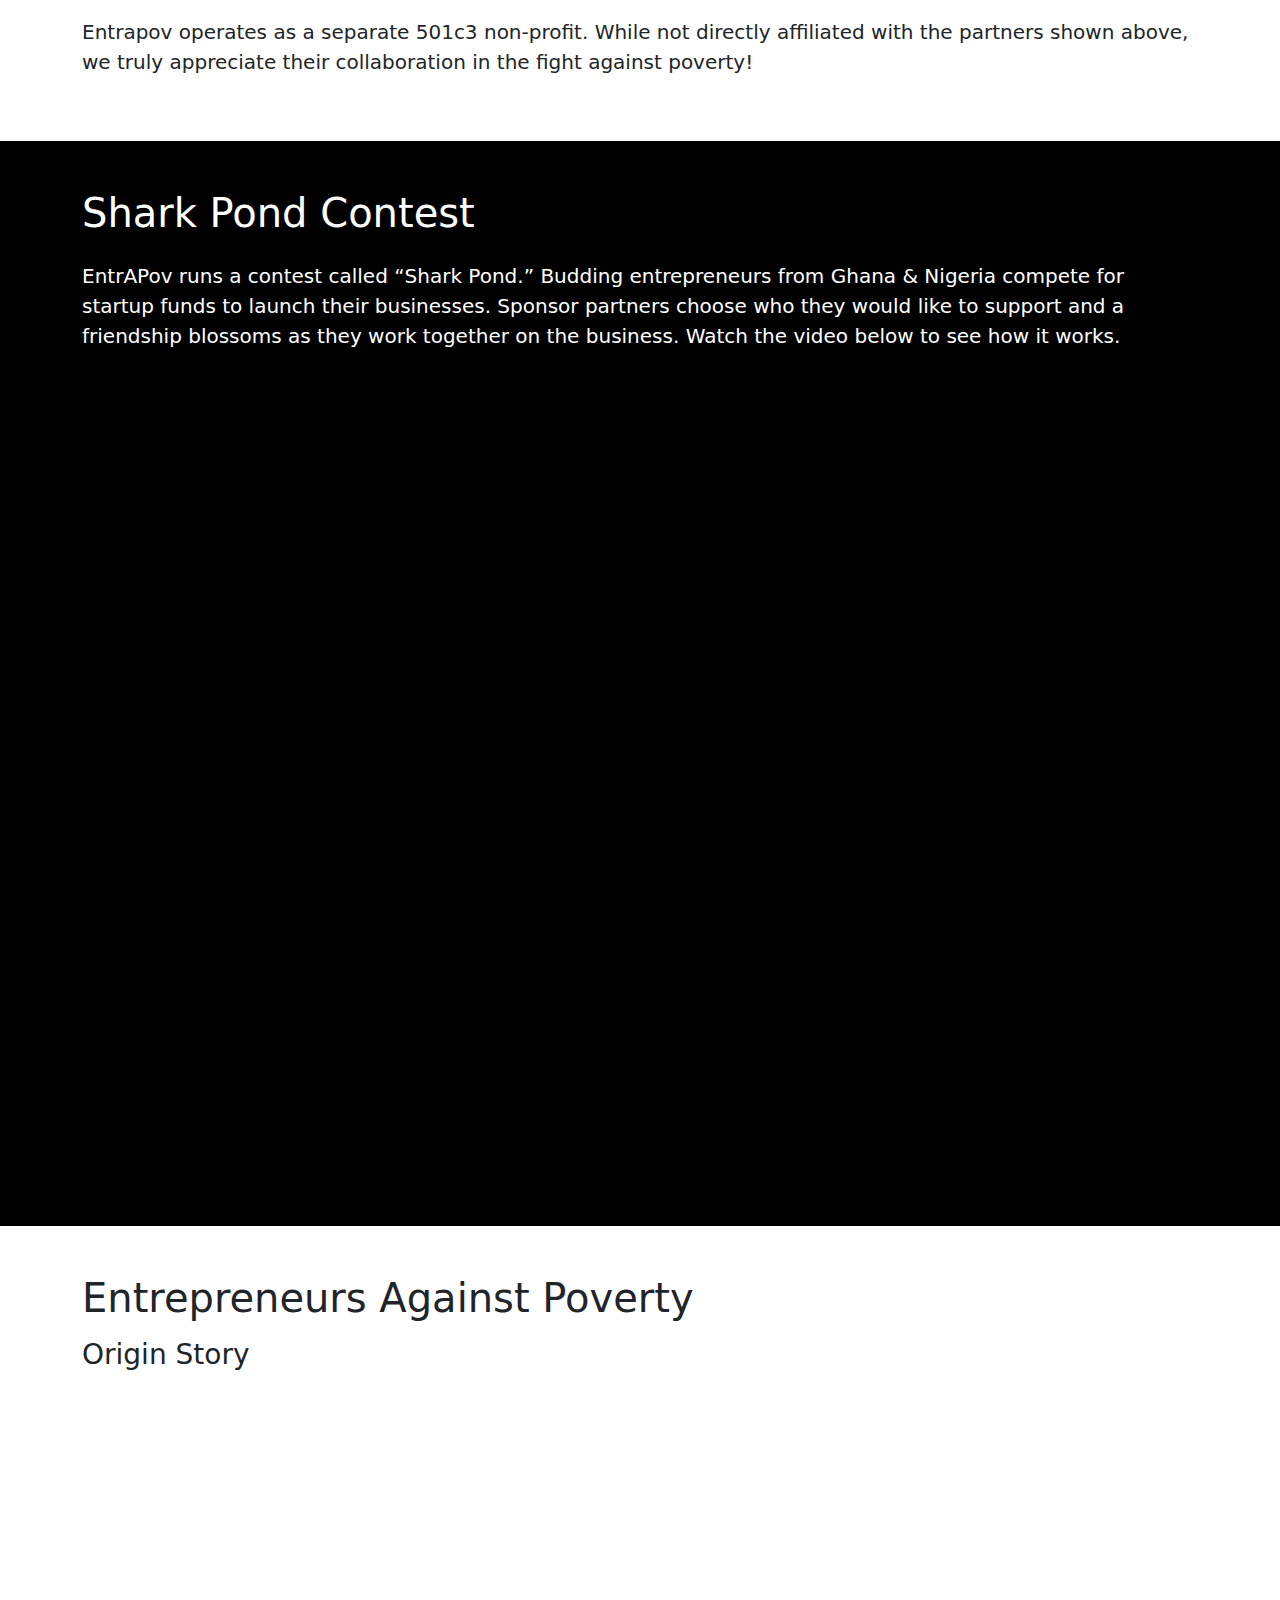
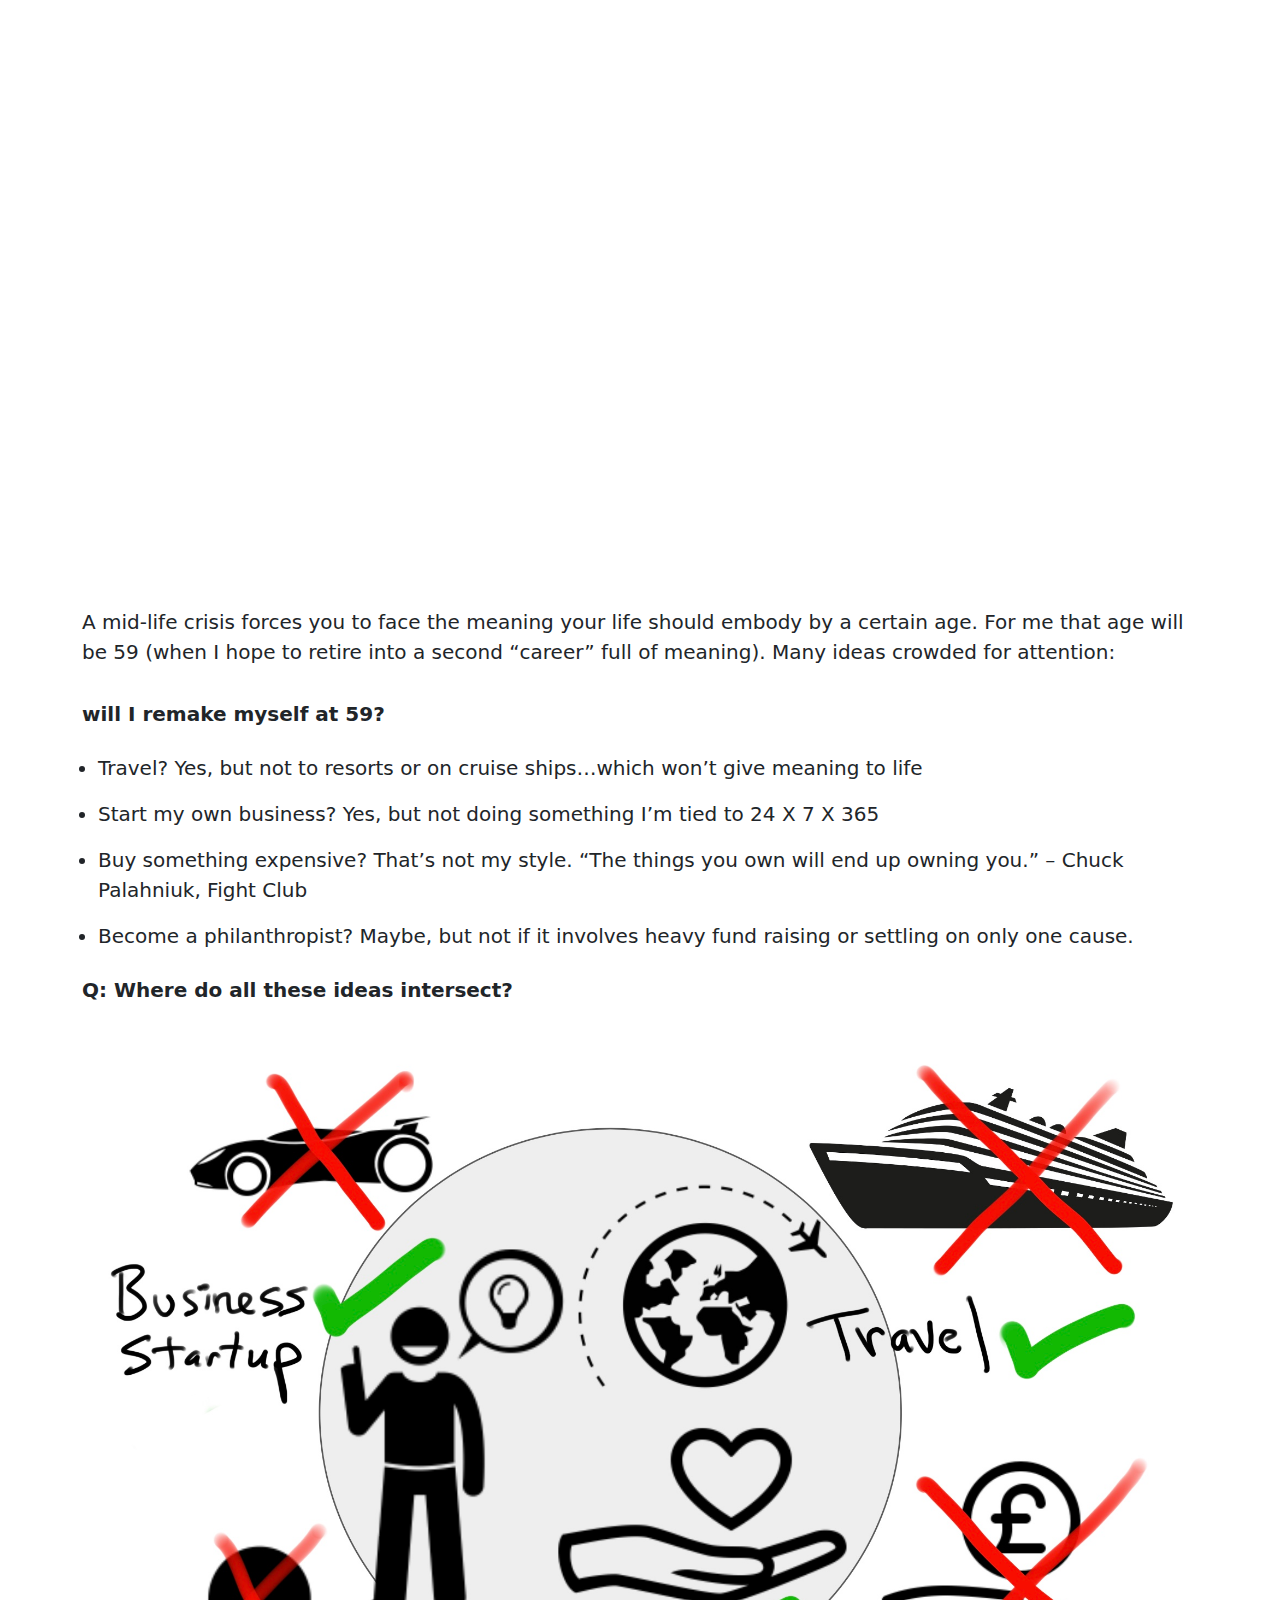
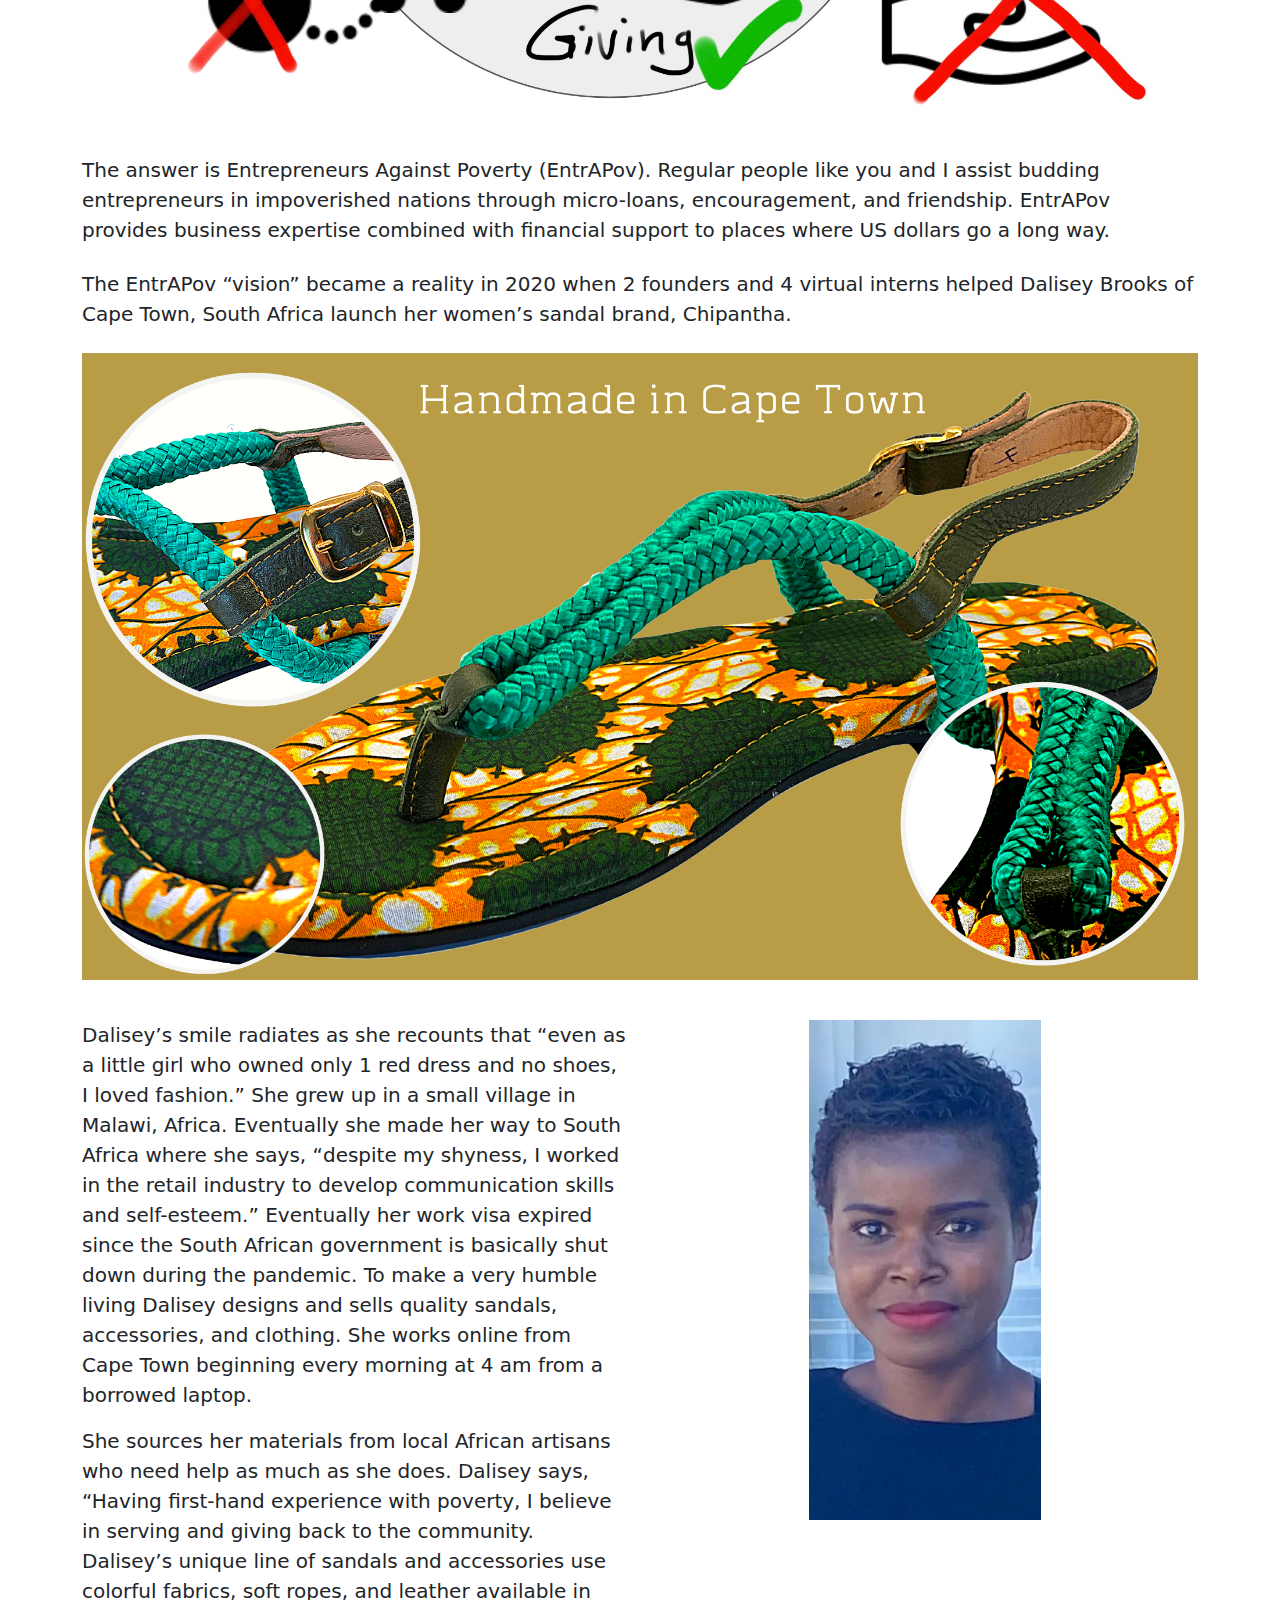
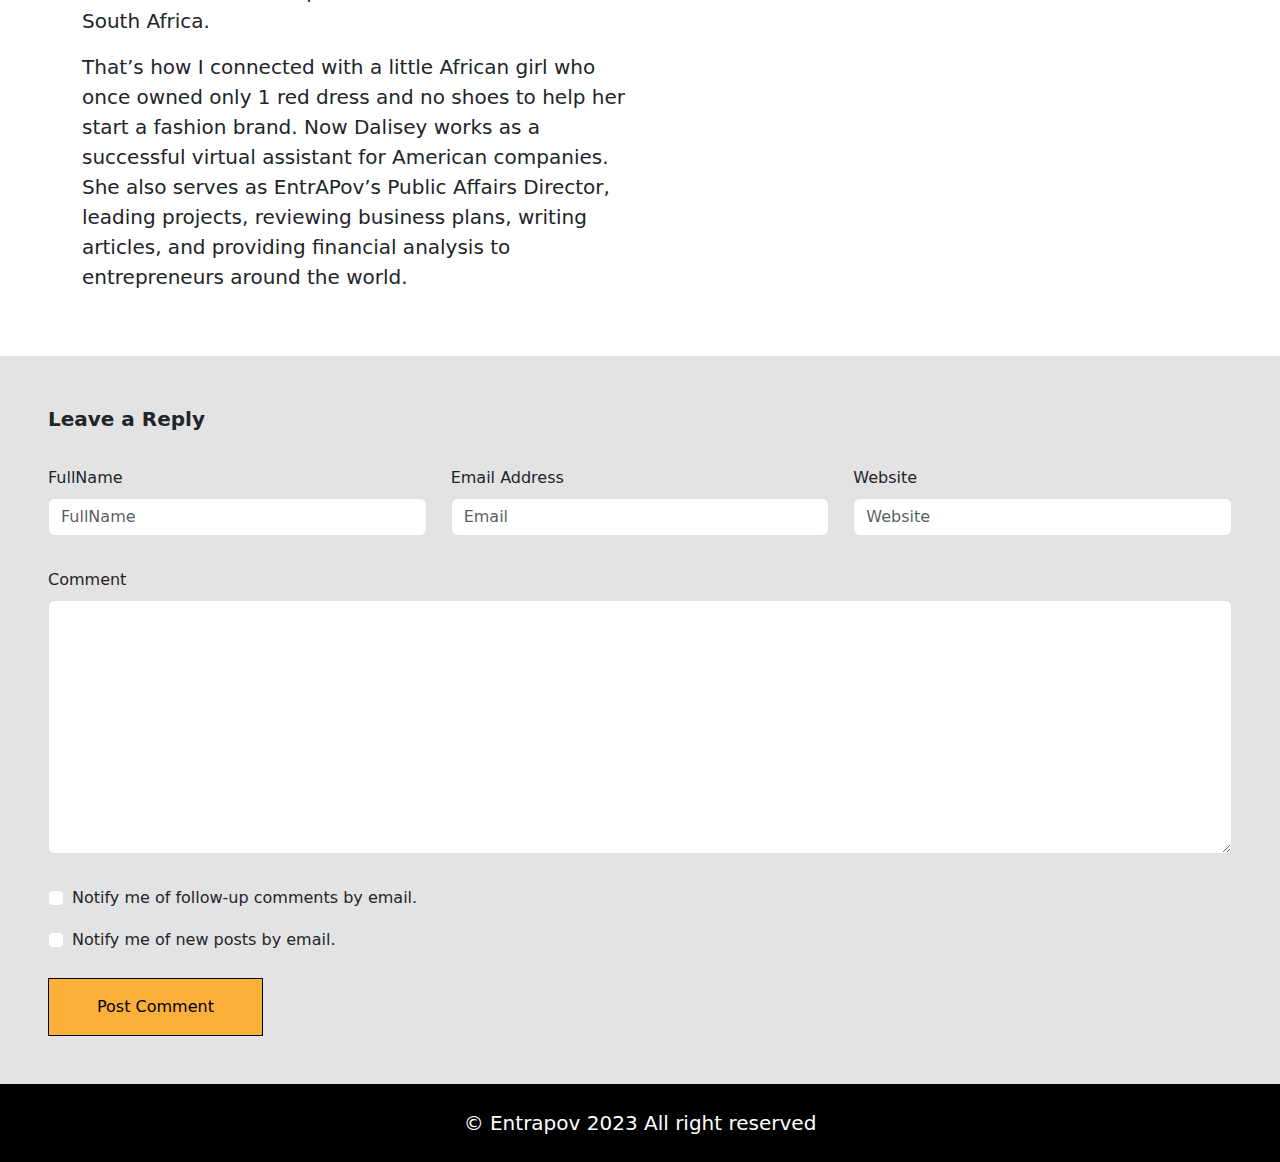
==== commit f16084a1: "commit" ====
--- a/index.html
+++ b/index.html
@@ -57,8 +57,8 @@
             </a>
             <ul class="dropdown-menu">
               <li><a class="dropdown-item" href="rotary.html">ROTARY SHARK POUND</a></li>
-              <li><a class="dropdown-item" href="#">DONATE VIA CREDIT CARD OR VENMO</a></li>
-              <li><a class="dropdown-item" href="#">FACILITATORS</a></li>
+              <li><a class="dropdown-item" href="donate.html">DONATE VIA CREDIT CARD OR VENMO</a></li>
+              <li><a class="dropdown-item" href="facilitators.html">FACILITATORS</a></li>
             </ul>
           </li>
           <li class="nav-item">
@@ -153,7 +153,7 @@
         <li>Become a philanthropist? Maybe, but not if it involves heavy fund raising or settling on only one cause.
         </li>
       </ul>
-      <p>Q: Where do all these ideas intersect? </p>
+      <p><b>Q: Where do all these ideas intersect?</b></p>
       <img src="./assest/img/section4.jpeg" alt="" width="100%">
       <p class="py-2">The answer is Entrepreneurs Against Poverty (EntrAPov). Regular people like you and I assist
         budding
--- a/assest/css/style.css
+++ b/assest/css/style.css
@@ -3,6 +3,13 @@
   font-size: 20px;
 }
 
+a:hover {
+  color: #fbb750 !important;
+}
+
+.color {
+  color: #FD8800;
+}
 
 /* Navbar */
 nav ul li a:hover {
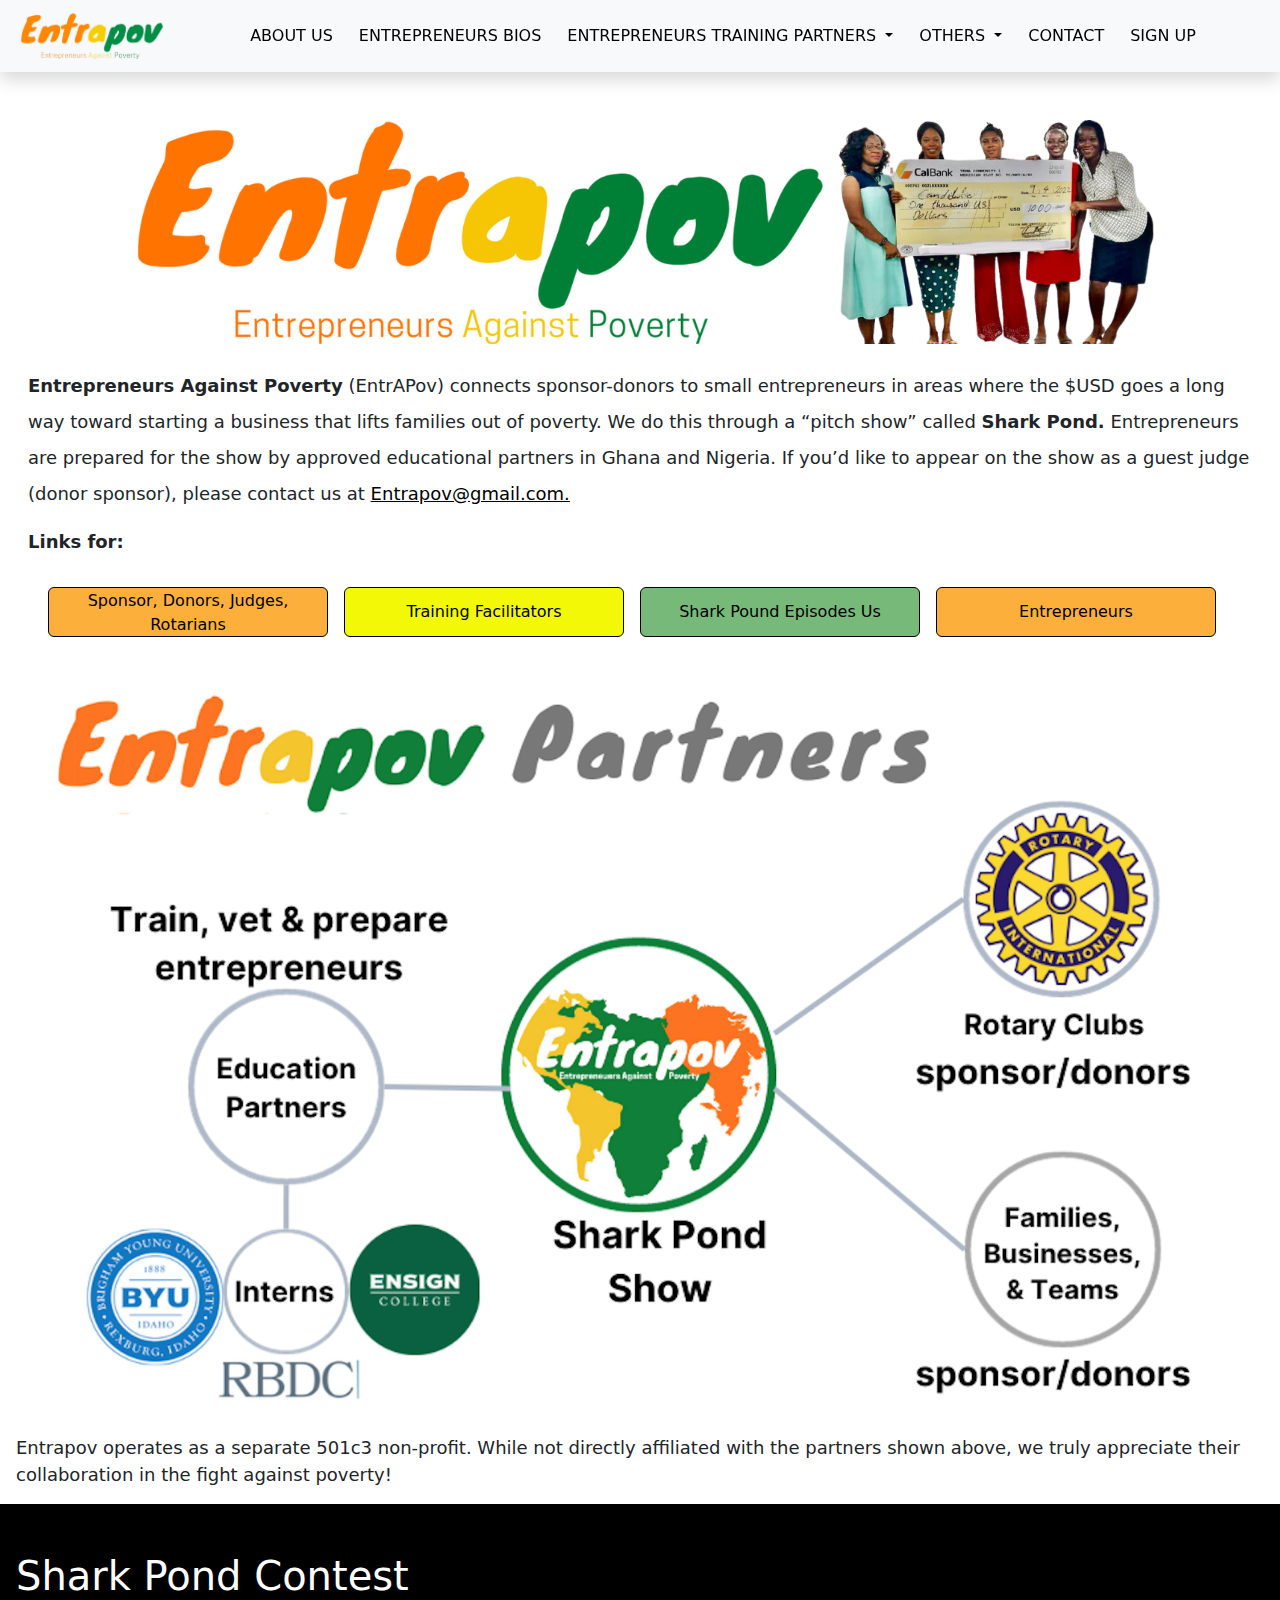
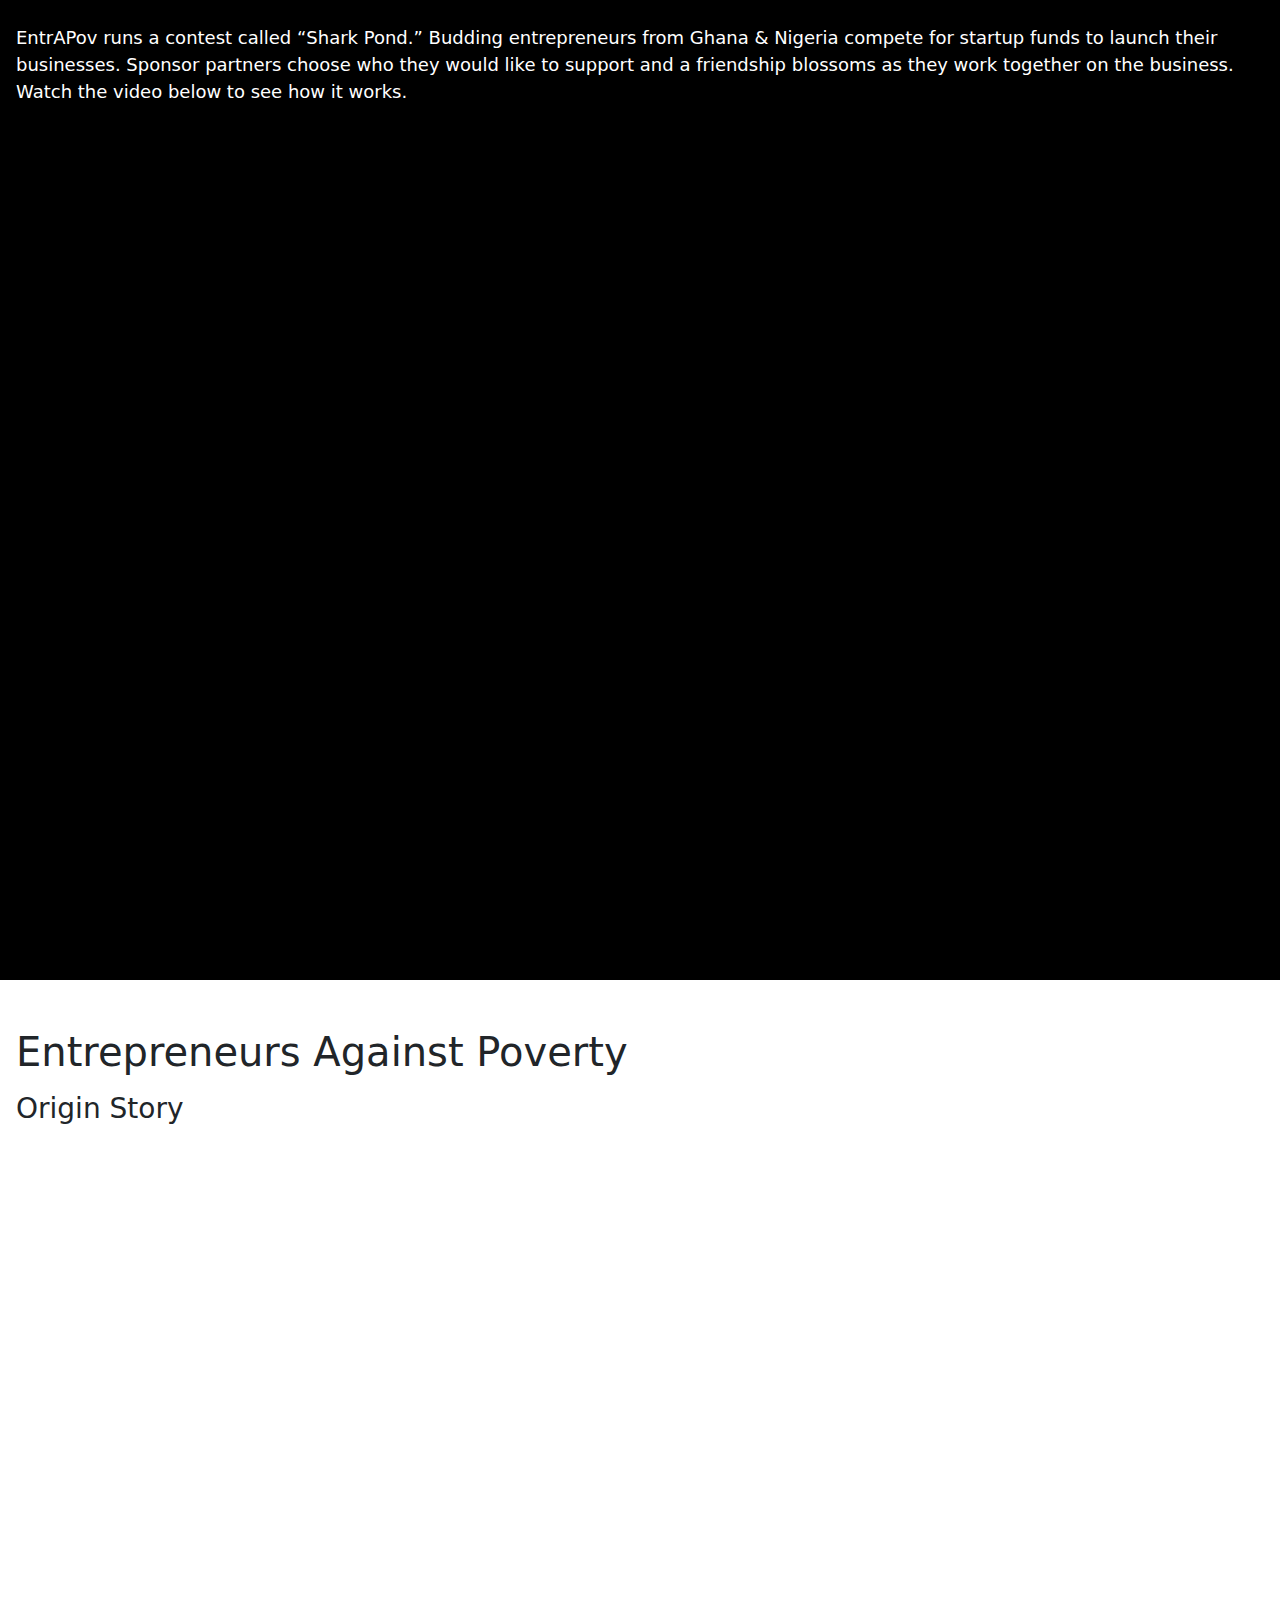
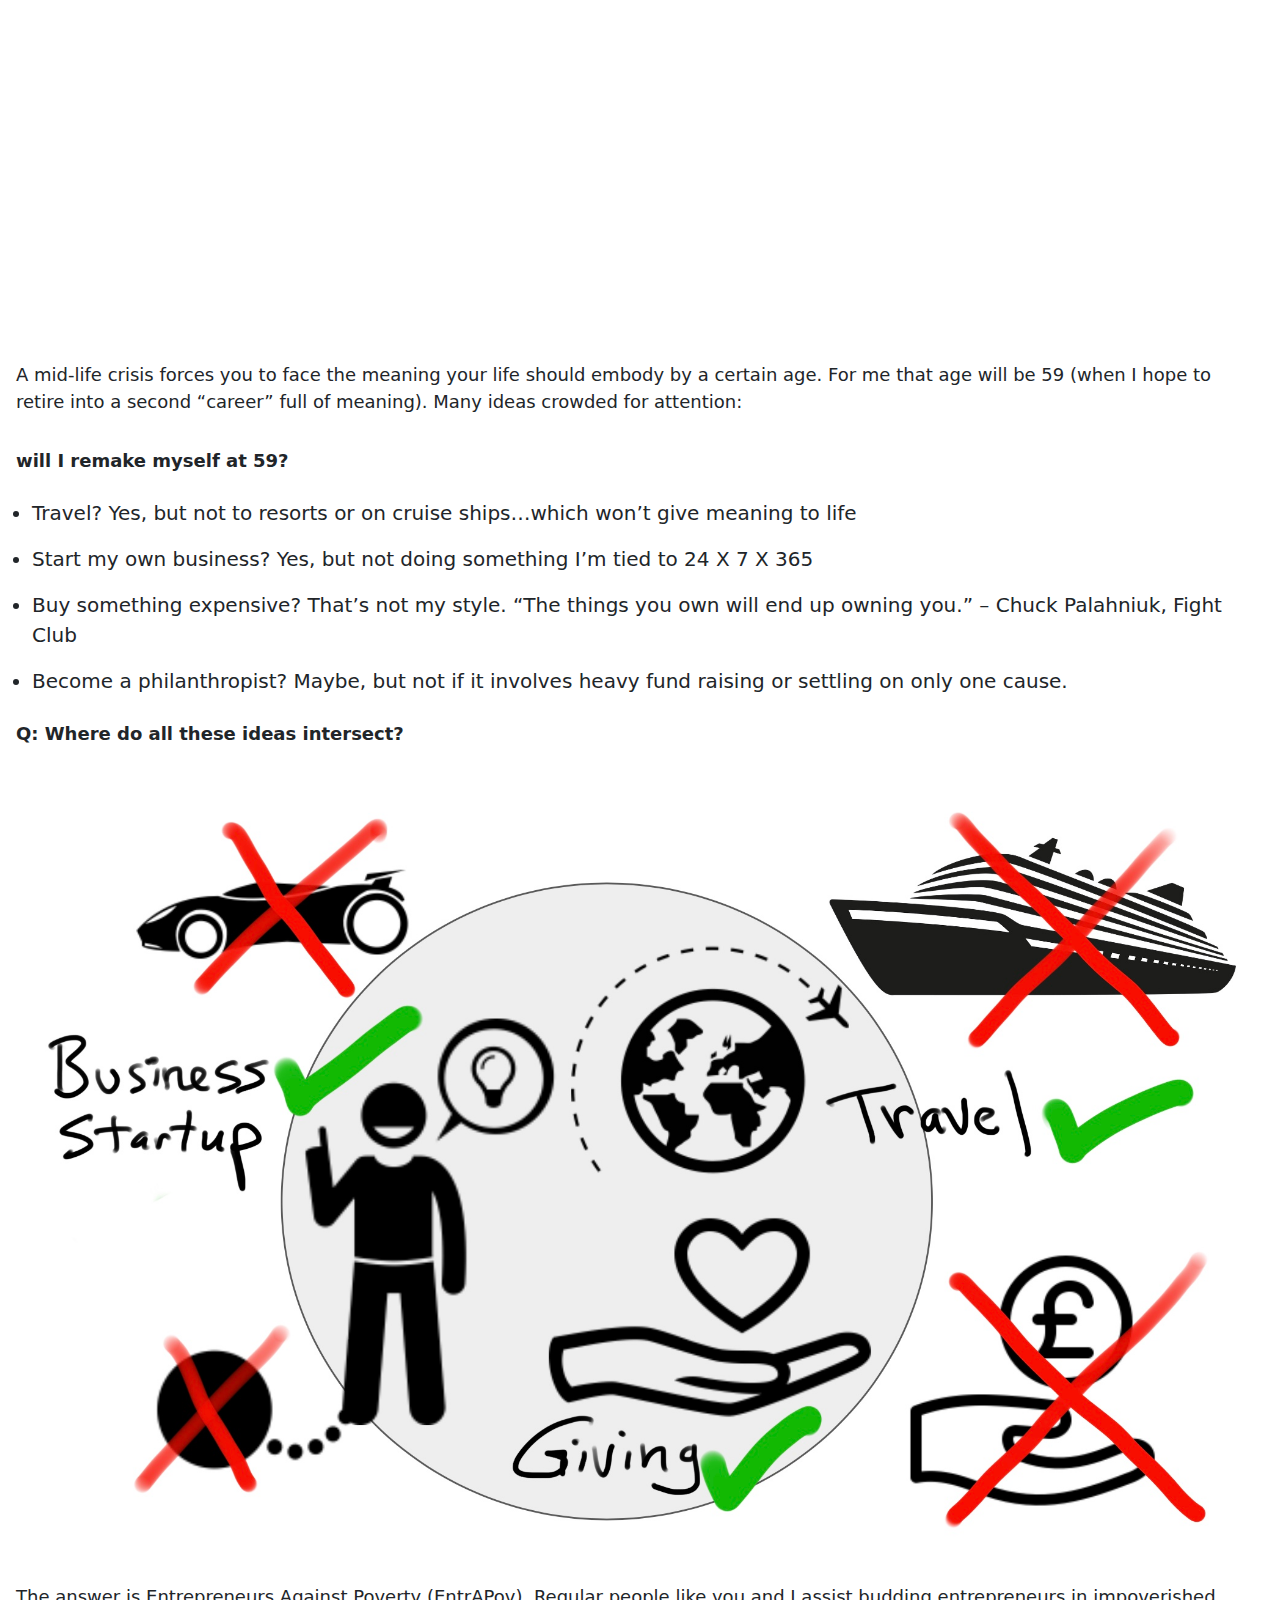
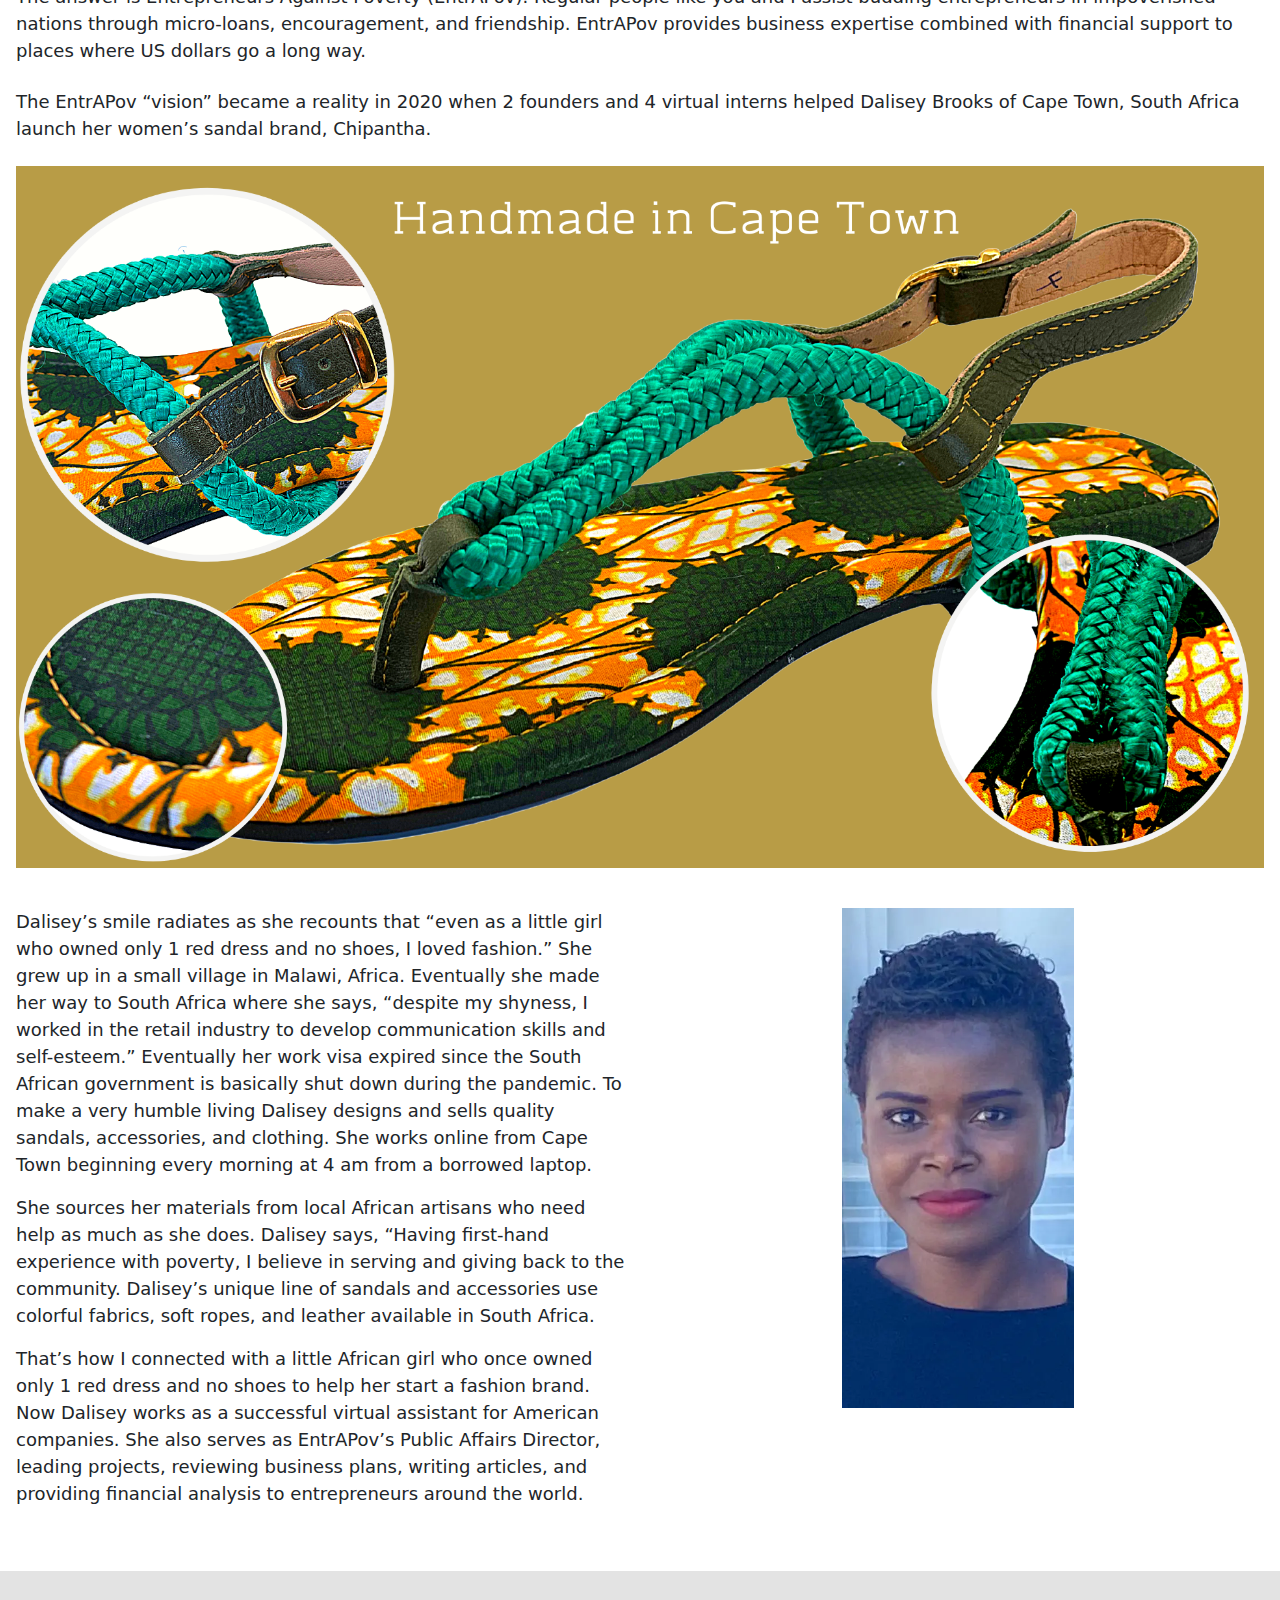
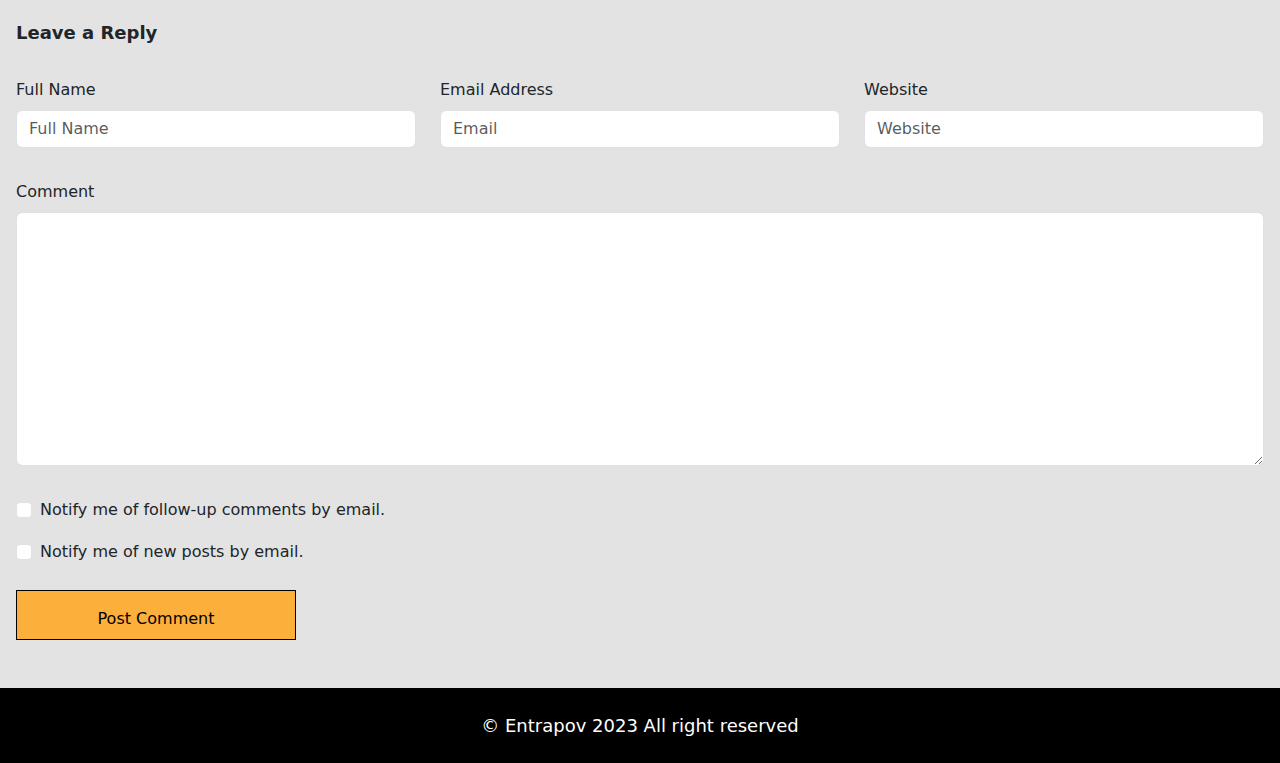
==== commit ad599a65: "commit" ====
--- a/index.html
+++ b/index.html
@@ -16,7 +16,7 @@
   <!-- Navbar -->
 
   <nav class="navbar navbar-expand-lg bg-body-tertiary shadow sticky-top">
-    <div class="container">
+    <div class="container-fluid px-3">
       <a class="navbar-brand" href="index.html"><img src="./assest/img/logo.jpeg" alt="" width="150px"></a>
       <button class="navbar-toggler" type="button" data-bs-toggle="collapse" data-bs-target="#navbarSupportedContent"
         aria-controls="navbarSupportedContent" aria-expanded="false" aria-label="Toggle navigation">
@@ -25,7 +25,7 @@
       <div class="collapse navbar-collapse" id="navbarSupportedContent">
         <ul class="navbar-nav m-auto mb-2 mb-lg-0">
           <li class="nav-item">
-            <a class="nav-link active" aria-current="page" href="about.html">ABOUT</a>
+            <a class="nav-link active" aria-current="page" href="about.html">ABOUT US</a>
           </li>
           <li class="nav-item">
             <a class="nav-link active" aria-current="page" href="#">ENTREPRENEURS BIOS</a>
@@ -64,6 +64,9 @@
           <li class="nav-item">
             <a class="nav-link active" aria-current="page" href="#form">CONTACT</a>
           </li>
+          <li class="nav-item">
+            <a class="nav-link active" aria-current="page" href="signup.html">SIGN UP</a>
+          </li>
         </ul>
 
       </div>
@@ -76,7 +79,7 @@
   <!-- Homepage -->
   <section id="homepage">
     <div class="container-fluid">
-      <div class="container py-5">
+      <div class="container-fluid px-3 py-5">
         <img src="./assest/img/hompage.jpg" alt="" width="100%">
         <p class="pt-4 lh-lg "><b>Entrepreneurs Against Poverty</b> (EntrAPov) connects sponsor-donors to small
           entrepreneurs in
@@ -91,14 +94,13 @@
 
         <p class=" fw-bold">Links for:</p>
         <div class="d-flex flex-wrap justify-content-center">
-          <a href="#" class="me-3 mt-3 text-black"><button class=" py-3 px-3 fs-0 btn1">Sponsor, Donors, Judges,
+          <a href="#" class="me-3 mt-3 text-black"><button class="fs-0 btn1 rounded">Sponsor, Donors, Judges,
               Rotarians</button></a>
-          <a href="#" class="me-3 mt-3 text-black"><button class=" py-3 px-4 fs-0 btn3">Shark Pound Episodes
+          <a href="#" class="me-3 mt-3 text-black"><button class="fs-0 btn2 rounded">Training
+              Facilitators</button></a>
+          <a href="#" class="me-3 mt-3 text-black"><button class="fs-0 btn3 rounded">Shark Pound Episodes
               Us</button></a>
-          <a href="#" class="me-3 mt-3 text-black"><button class=" py-3 px-4 fs-0 btn2">Training
-              Facilitators</button></a>
-
-          <a href="#" class="me-3 mt-3 text-black"><button class=" py-3 px-4 fs-0 btn4">Entrepreneurs</button></a>
+          <a href="#" class="me-3 mt-3 text-black"><button class="fs-0 btn4 rounded">Entrepreneurs</button></a>
         </div>
       </div>
     </div>
@@ -108,9 +110,9 @@
 
   <!-- Section2 -->
   <section>
-    <div class="container py-5">
+    <div class="container-fluid px-3">
       <img src="./assest/img/section2.jpg" alt="" width="100%">
-      <p>Entrapov operates as a separate 501c3 non-profit. While not directly affiliated with the partners
+      <p class="pt-3">Entrapov operates as a separate 501c3 non-profit. While not directly affiliated with the partners
         shown above,
         we truly appreciate their collaboration in the fight against poverty!</p>
     </div>
@@ -118,7 +120,7 @@
 
   <!-- Section3 -->
   <section class="bg-black">
-    <div class="container py-5">
+    <div class="container-fluid px-3 py-5">
       <h1 class="text-white pb-3">Shark Pond Contest</h1>
       <p class="text-white pb-1 ">EntrAPov runs a contest called “Shark Pond.” Budding entrepreneurs from Ghana &
         Nigeria
@@ -133,7 +135,7 @@
 
   <!-- Section4 -->
   <section id="section4">
-    <div class="container py-5">
+    <div class="container-fluid px-3 py-5">
       <h1 class="pb-1">Entrepreneurs Against Poverty</h1>
       <p class="fs-3 ">Origin Story</p>
       <iframe width="1500" height="800" src="https://videopress.com/embed/q6WuJncQ" frameborder="0" allowfullscreen
@@ -194,13 +196,13 @@
 
   <!-- Form -->
 
-  <form action="" class="p-5" id="form">
+  <form action="" class="py-5 px-3" id="form">
     <p class="fw-bold ">Leave a Reply</p>
     <div class="row">
       <div class="col-md-4 col-sm-12 mt-3">
         <div class="mb-3">
-          <label for="exampleFormControlInput1" class="form-label">FullName</label>
-          <input type="text" class="form-control" id="exampleFormControlInput1" required placeholder="FullName">
+          <label for="exampleFormControlInput1" class="form-label">Full Name</label>
+          <input type="text" class="form-control" id="exampleFormControlInput1" required placeholder="Full Name">
         </div>
       </div>
       <div class="col-md-4 col-sm-12 mt-3">
--- a/assest/css/style.css
+++ b/assest/css/style.css
@@ -1,14 +1,20 @@
 /* Defaults */
 p {
-  font-size: 20px;
+  font-size: 18px;
 }
+
+/* .btn3 {
+  width: 280px;
+  height: 50px;
+} */
 
 a:hover {
   color: #fbb750 !important;
 }
 
 .color {
-  color: #FD8800;
+  /* color: #FD8800; */
+  /* color: white; */
 }
 
 /* Navbar */
@@ -32,21 +38,29 @@
 .btn1 {
   background: #fcaf3b;
   border: 1px solid black;
+  width: 280px;
+  height: 50px;
 }
 
 .btn2 {
   background: #f3f806;
   border: 1px solid black;
+  width: 280px;
+  height: 50px;
 }
 
 .btn3 {
   background: #77b978;
   border: 1px solid black;
+  width: 280px;
+  height: 50px;
 }
 
 .btn4 {
   background: #fcaf3b;
   border: 1px solid black;
+  width: 280px;
+  height: 50px;
 }
 
 /* Section4 */
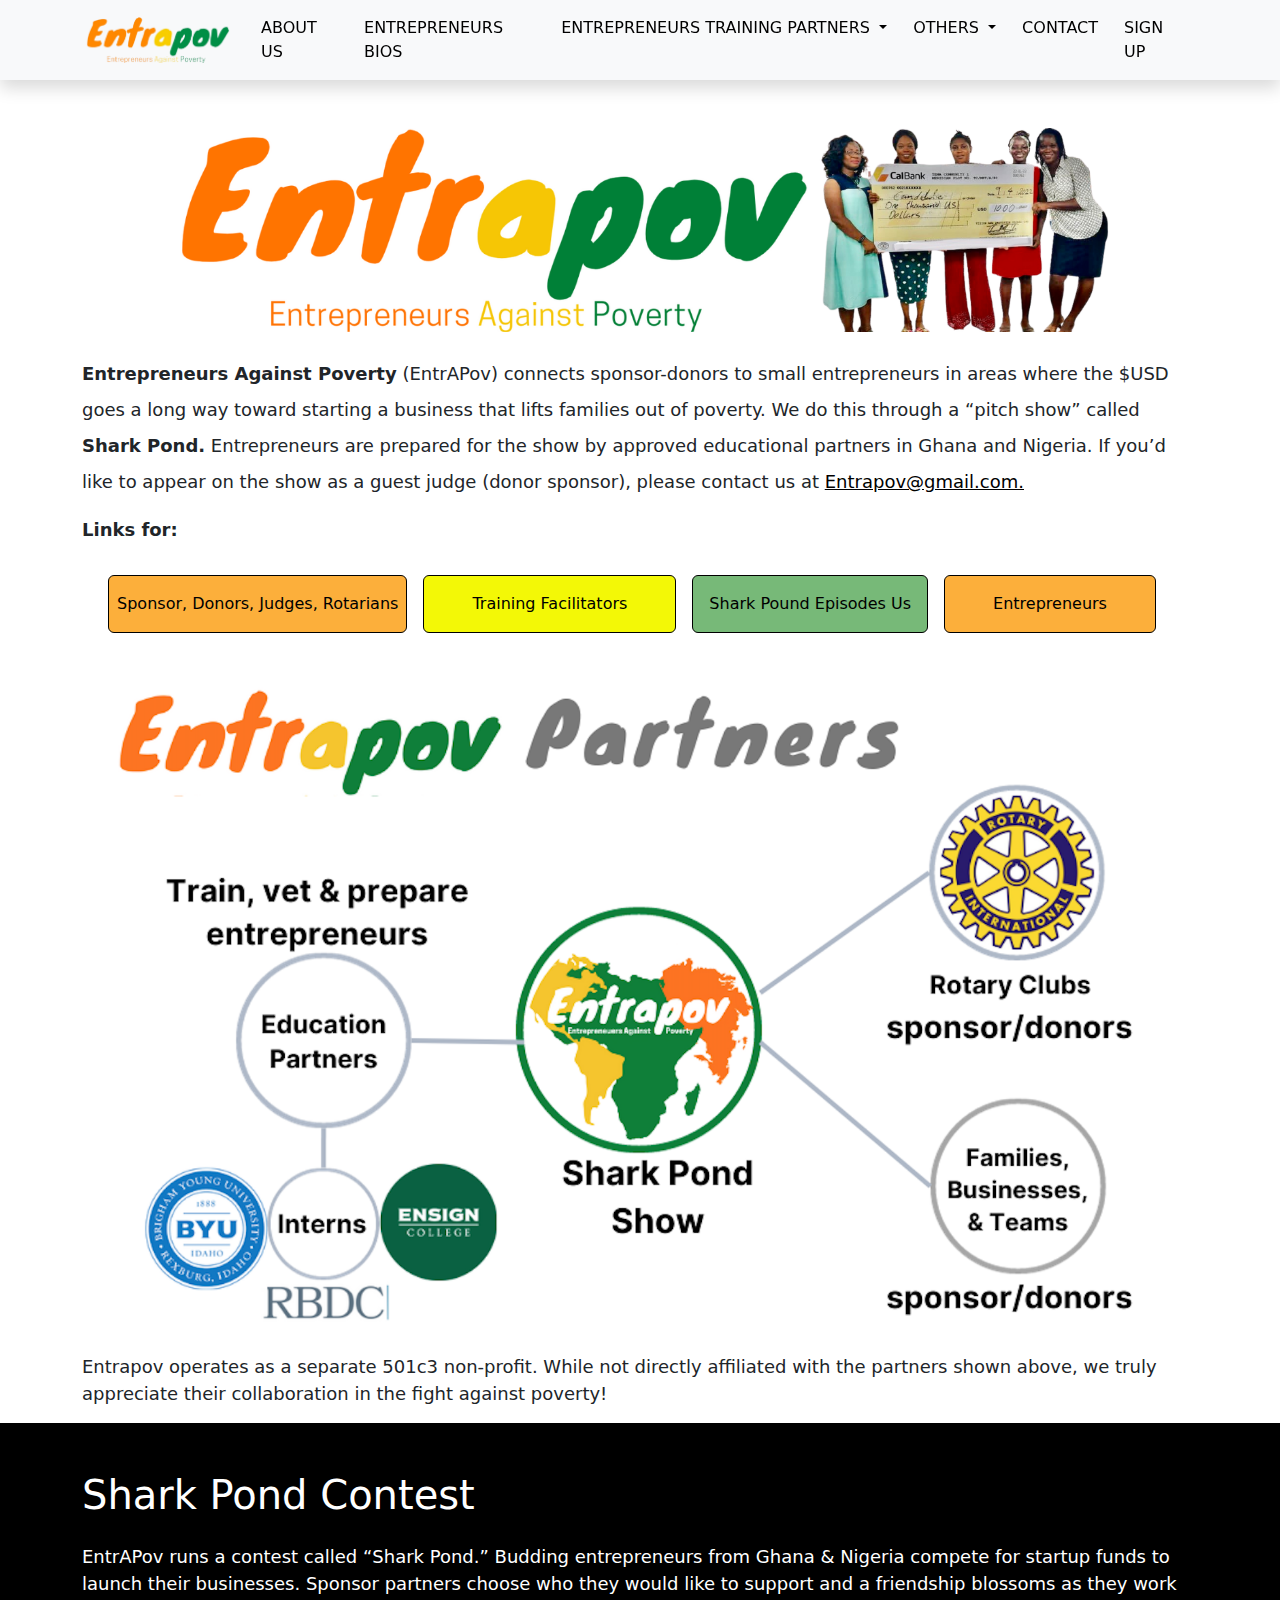
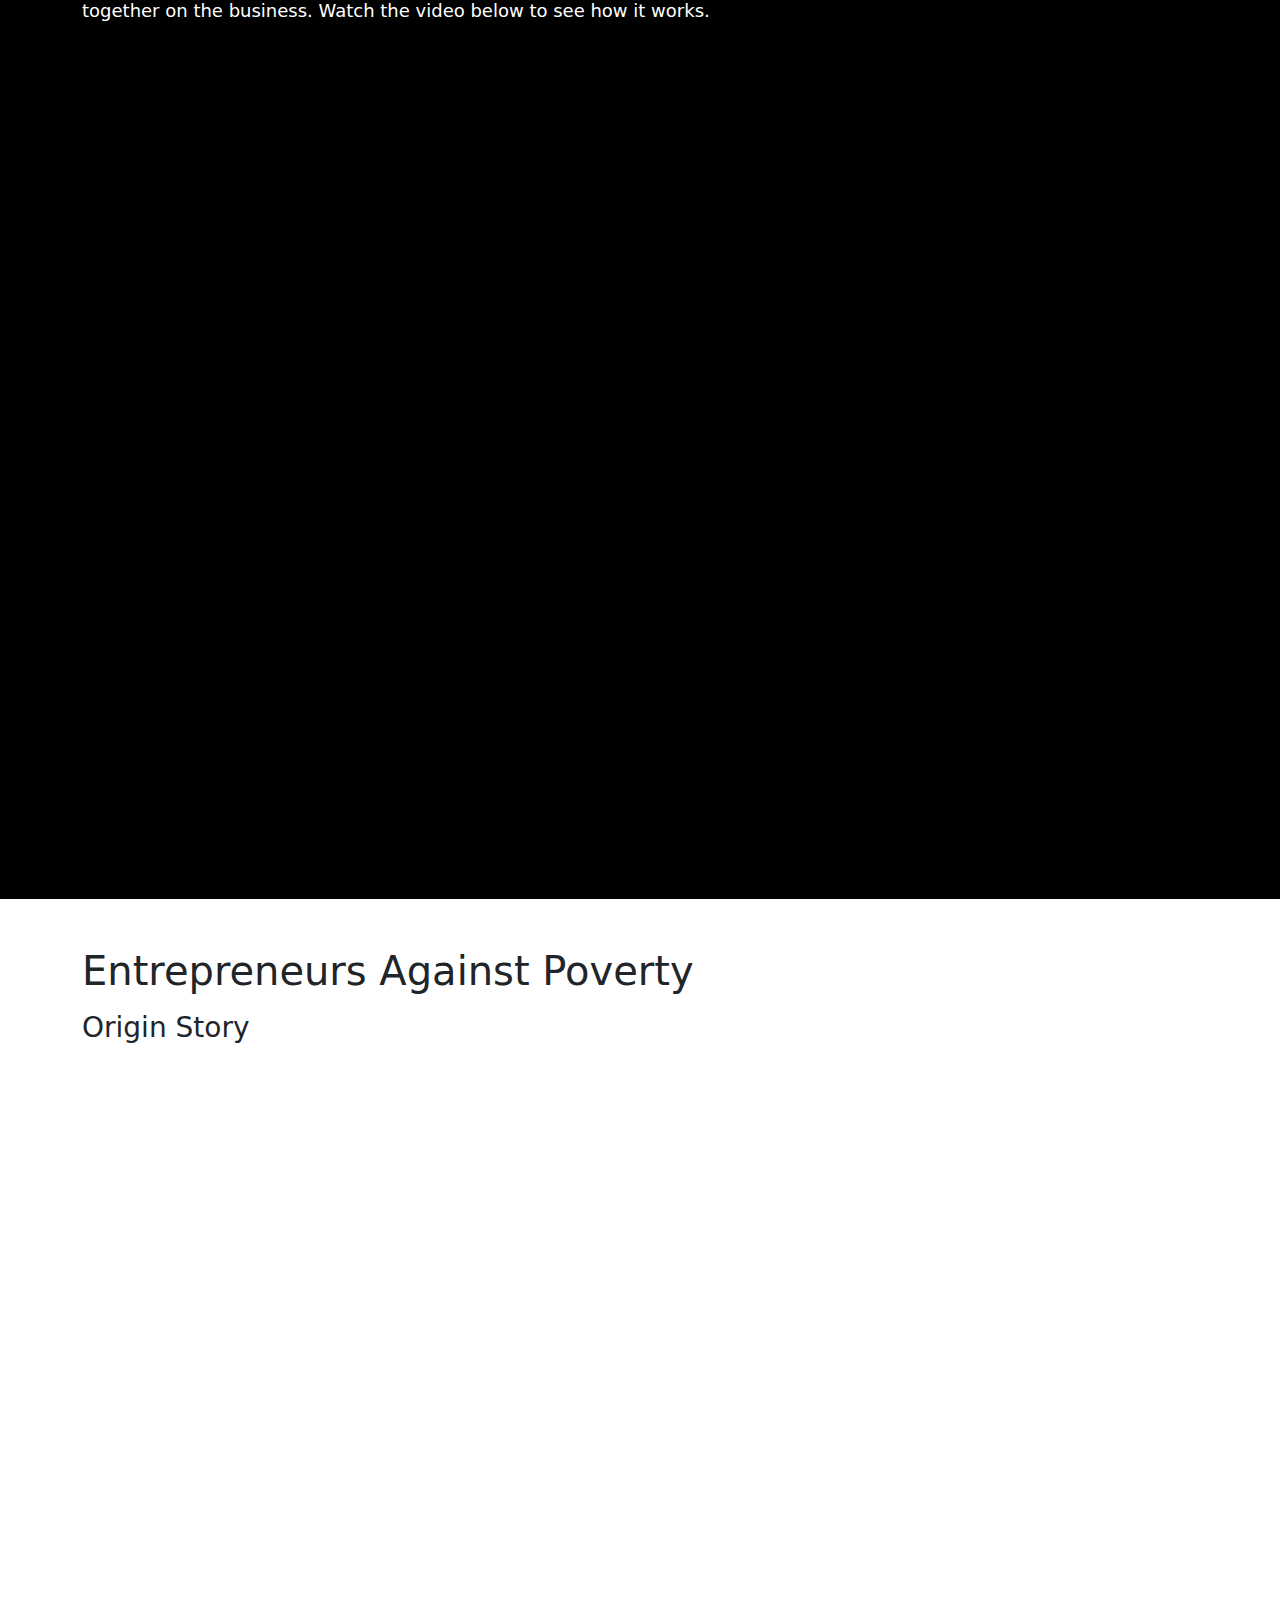
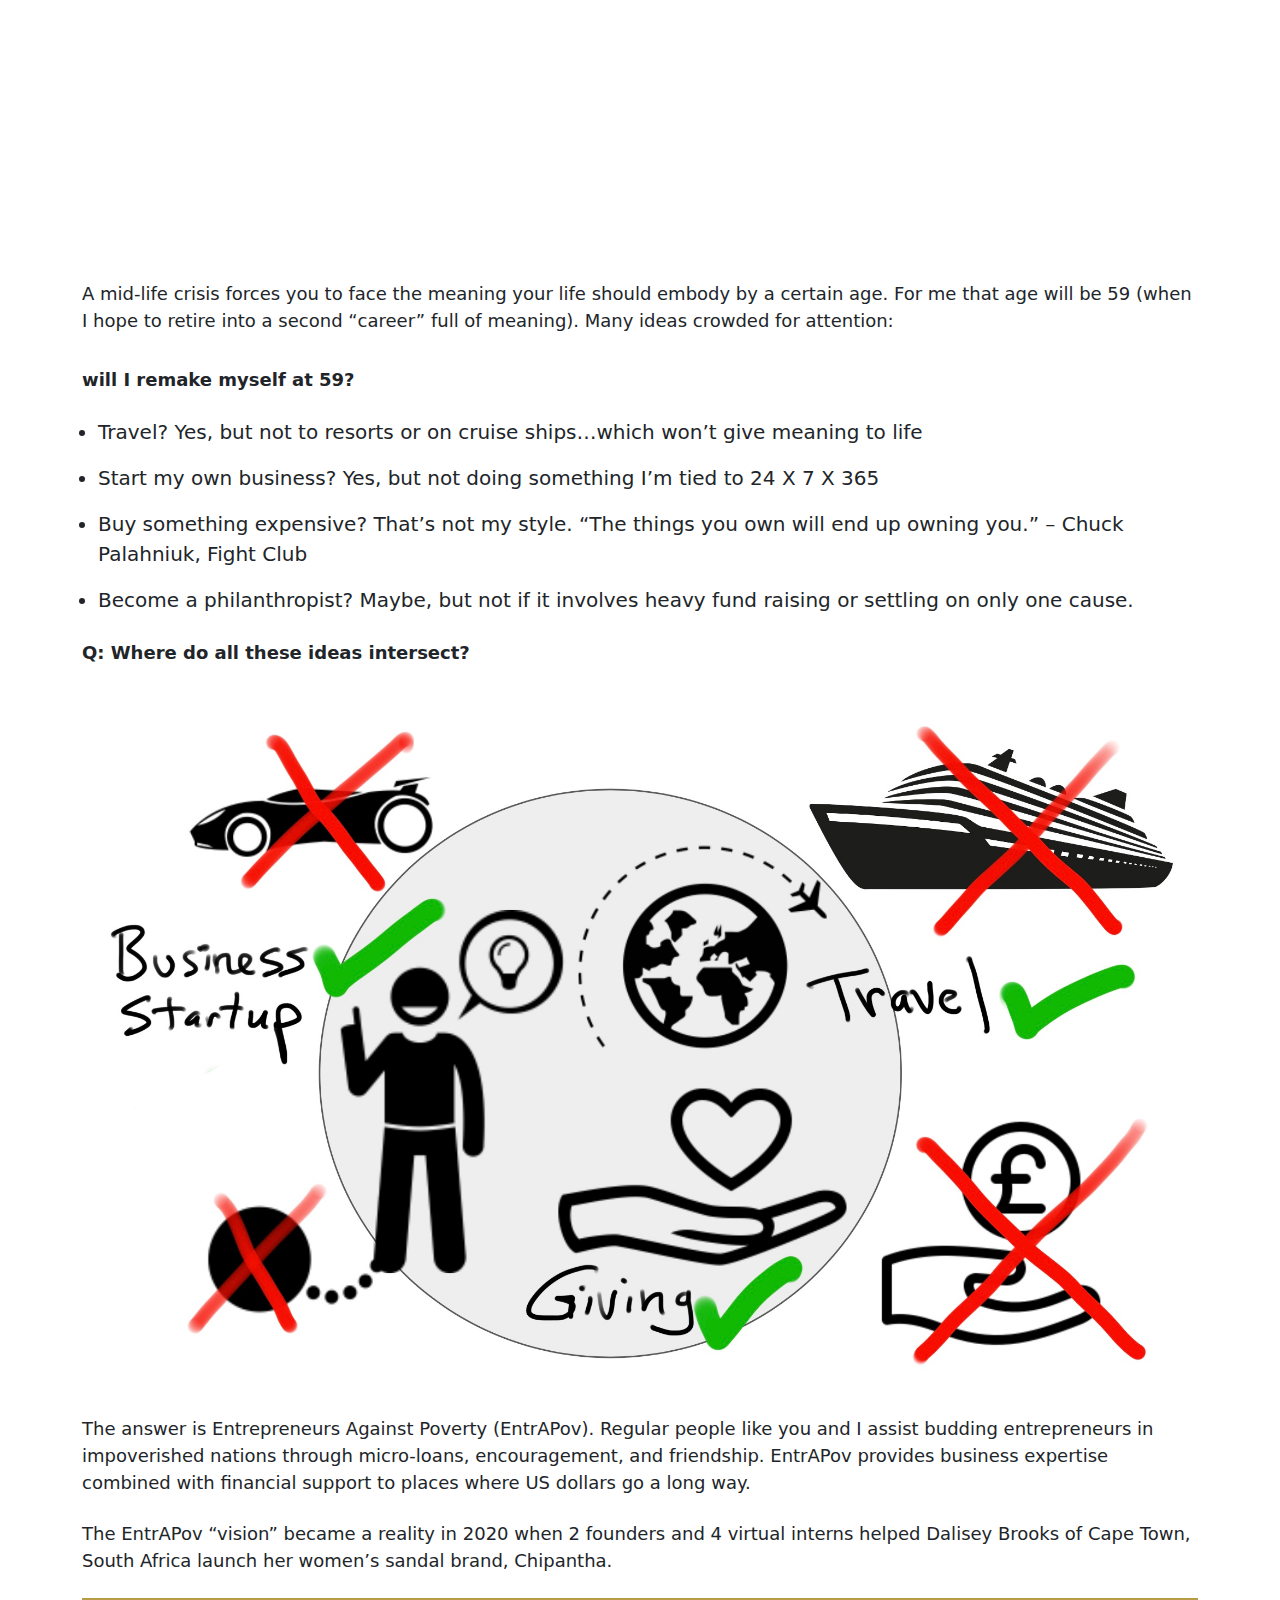
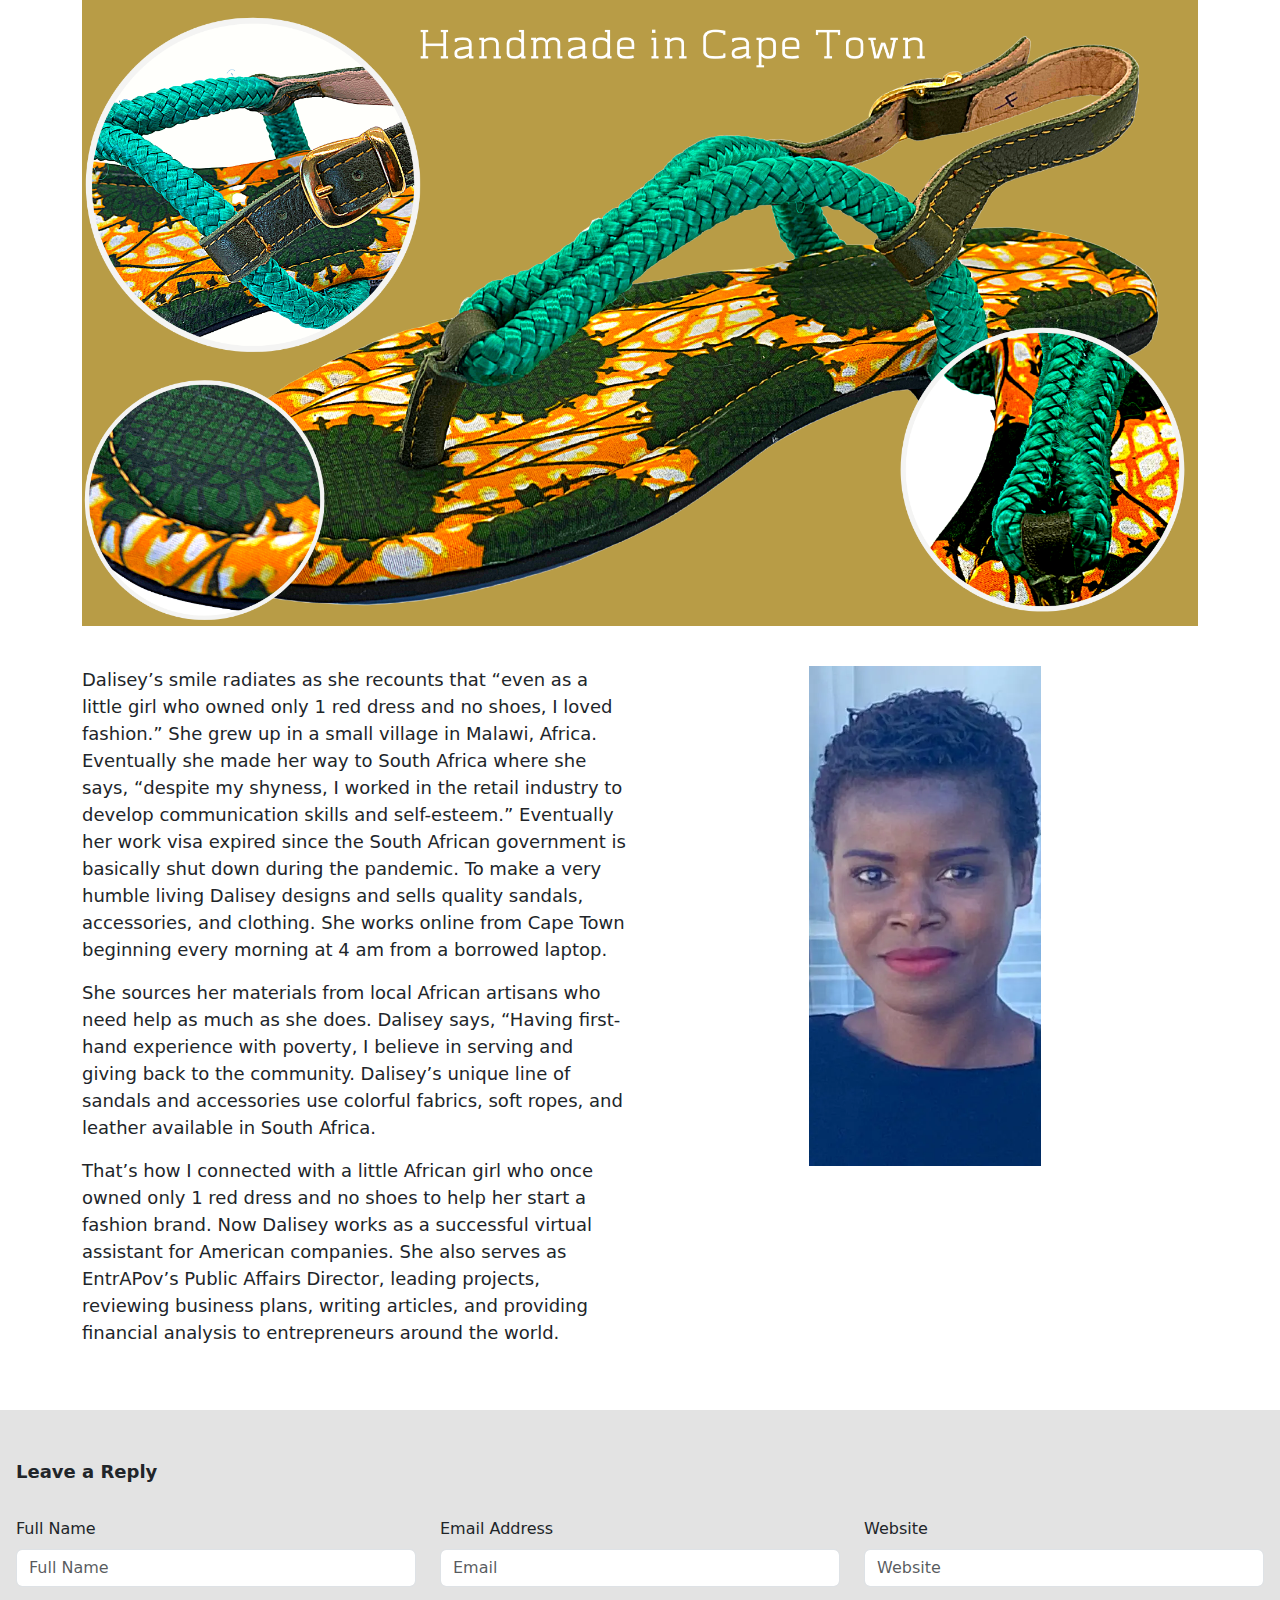
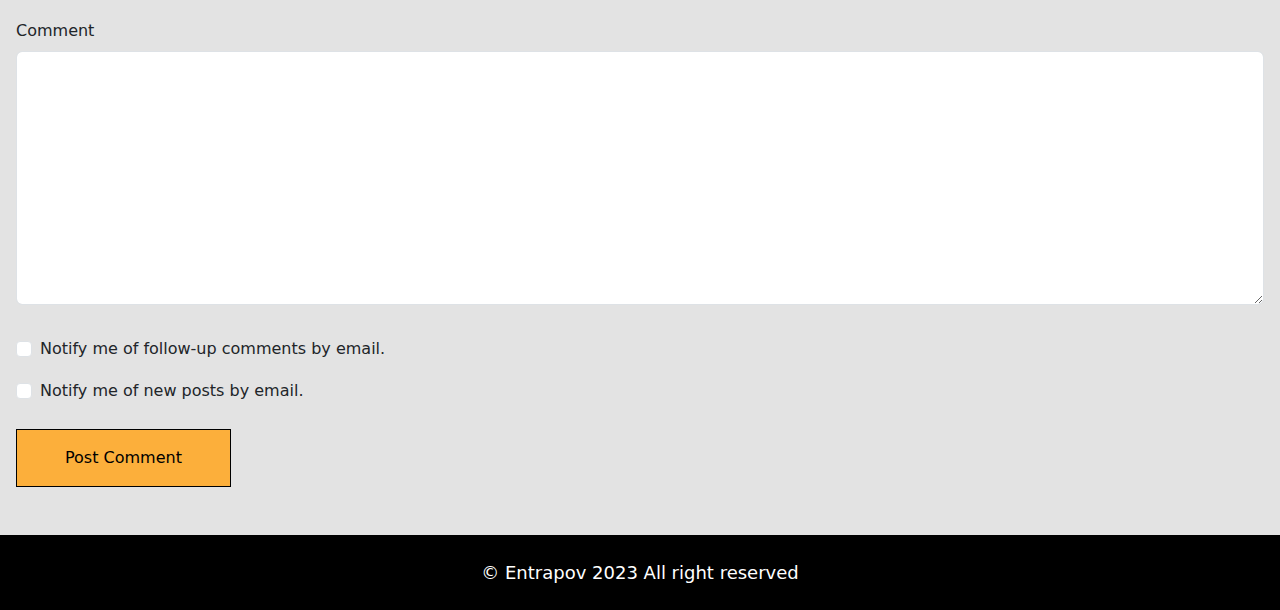
==== commit 1e15d5d1: "commit" ====
--- a/index.html
+++ b/index.html
@@ -16,7 +16,7 @@
   <!-- Navbar -->
 
   <nav class="navbar navbar-expand-lg bg-body-tertiary shadow sticky-top">
-    <div class="container-fluid px-3">
+    <div class="container">
       <a class="navbar-brand" href="index.html"><img src="./assest/img/logo.jpeg" alt="" width="150px"></a>
       <button class="navbar-toggler" type="button" data-bs-toggle="collapse" data-bs-target="#navbarSupportedContent"
         aria-controls="navbarSupportedContent" aria-expanded="false" aria-label="Toggle navigation">
@@ -79,7 +79,7 @@
   <!-- Homepage -->
   <section id="homepage">
     <div class="container-fluid">
-      <div class="container-fluid px-3 py-5">
+      <div class="container py-5">
         <img src="./assest/img/hompage.jpg" alt="" width="100%">
         <p class="pt-4 lh-lg "><b>Entrepreneurs Against Poverty</b> (EntrAPov) connects sponsor-donors to small
           entrepreneurs in
@@ -94,13 +94,14 @@
 
         <p class=" fw-bold">Links for:</p>
         <div class="d-flex flex-wrap justify-content-center">
-          <a href="#" class="me-3 mt-3 text-black"><button class="fs-0 btn1 rounded">Sponsor, Donors, Judges,
+          <a href="#" class="me-3 mt-3 text-black"><button class="fs-0 btn1 rounded py-3 px-2">Sponsor, Donors, Judges,
               Rotarians</button></a>
-          <a href="#" class="me-3 mt-3 text-black"><button class="fs-0 btn2 rounded">Training
+          <a href="#" class="me-3 mt-3 text-black"><button class="fs-0 btn2 rounded py-3 px-5">Training
               Facilitators</button></a>
-          <a href="#" class="me-3 mt-3 text-black"><button class="fs-0 btn3 rounded">Shark Pound Episodes
+          <a href="#" class="me-3 mt-3 text-black"><button class="fs-0 btn3 rounded py-3 px-3">Shark Pound Episodes
               Us</button></a>
-          <a href="#" class="me-3 mt-3 text-black"><button class="fs-0 btn4 rounded">Entrepreneurs</button></a>
+          <a href="#" class="me-3 mt-3 text-black"><button
+              class="fs-0 btn4 rounded py-3 px-5">Entrepreneurs</button></a>
         </div>
       </div>
     </div>
@@ -110,7 +111,7 @@
 
   <!-- Section2 -->
   <section>
-    <div class="container-fluid px-3">
+    <div class="container">
       <img src="./assest/img/section2.jpg" alt="" width="100%">
       <p class="pt-3">Entrapov operates as a separate 501c3 non-profit. While not directly affiliated with the partners
         shown above,
@@ -120,7 +121,7 @@
 
   <!-- Section3 -->
   <section class="bg-black">
-    <div class="container-fluid px-3 py-5">
+    <div class="container py-5">
       <h1 class="text-white pb-3">Shark Pond Contest</h1>
       <p class="text-white pb-1 ">EntrAPov runs a contest called “Shark Pond.” Budding entrepreneurs from Ghana &
         Nigeria
@@ -135,7 +136,7 @@
 
   <!-- Section4 -->
   <section id="section4">
-    <div class="container-fluid px-3 py-5">
+    <div class="container py-5">
       <h1 class="pb-1">Entrepreneurs Against Poverty</h1>
       <p class="fs-3 ">Origin Story</p>
       <iframe width="1500" height="800" src="https://videopress.com/embed/q6WuJncQ" frameborder="0" allowfullscreen
--- a/assest/css/style.css
+++ b/assest/css/style.css
@@ -38,29 +38,24 @@
 .btn1 {
   background: #fcaf3b;
   border: 1px solid black;
-  width: 280px;
-  height: 50px;
 }
 
 .btn2 {
   background: #f3f806;
   border: 1px solid black;
-  width: 280px;
-  height: 50px;
+
 }
 
 .btn3 {
   background: #77b978;
   border: 1px solid black;
-  width: 280px;
-  height: 50px;
+
 }
 
 .btn4 {
   background: #fcaf3b;
   border: 1px solid black;
-  width: 280px;
-  height: 50px;
+
 }
 
 /* Section4 */
